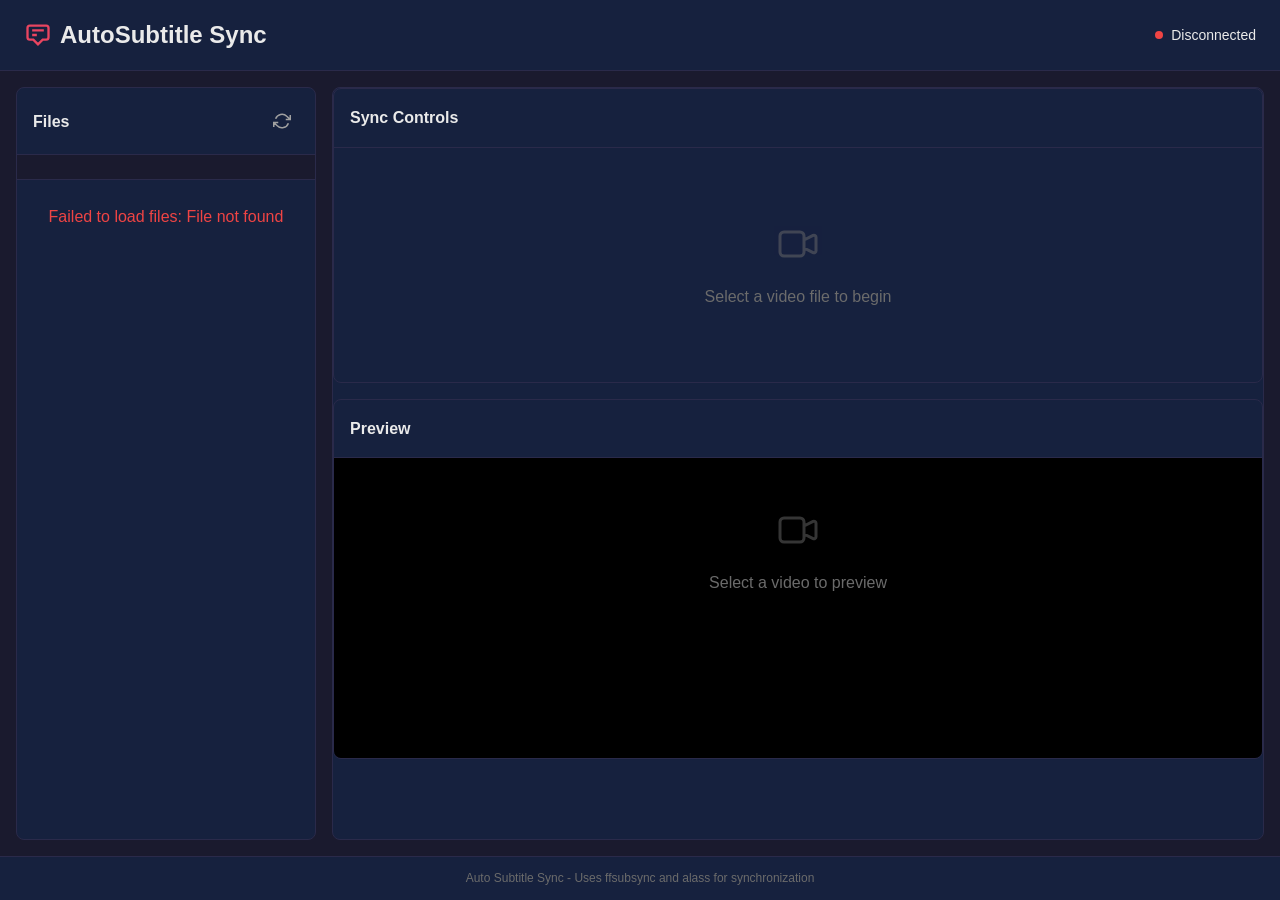
==== frontend/index.html @ ad7ef692 "First commit" ====
<!DOCTYPE html>
<html lang="en">
<head>
    <meta charset="UTF-8">
    <meta name="viewport" content="width=device-width, initial-scale=1.0">
    <title>Auto Subtitle Sync</title>
    <link rel="stylesheet" href="css/style.css">
</head>
<body>
    <header class="header">
        <div class="header-content">
            <h1 class="app-title">
                <svg class="icon" viewBox="0 0 24 24" fill="none" stroke="currentColor" stroke-width="2">
                    <path d="M7 8h10M7 12h4m1 8l-4-4H5a2 2 0 01-2-2V6a2 2 0 012-2h14a2 2 0 012 2v8a2 2 0 01-2 2h-3l-4 4z"/>
                </svg>
                AutoSubtitle Sync
            </h1>
            <div class="header-status">
                <span id="connection-status" class="status-indicator disconnected">
                    <span class="status-dot"></span>
                    <span class="status-text">Disconnected</span>
                </span>
            </div>
        </div>
    </header>

    <main class="main-content">
        <div class="panels-container">
            <aside class="panel file-browser-panel">
                <div class="panel-header">
                    <h2>Files</h2>
                    <button id="refresh-files" class="btn btn-icon" title="Refresh">
                        <svg viewBox="0 0 24 24" fill="none" stroke="currentColor" stroke-width="2">
                            <path d="M23 4v6h-6M1 20v-6h6M3.51 9a9 9 0 0114.85-3.36L23 10M1 14l4.64 4.36A9 9 0 0020.49 15"/>
                        </svg>
                    </button>
                </div>
                <div id="breadcrumb" class="breadcrumb"></div>
                <div id="file-browser" class="file-browser"></div>
            </aside>

            <section class="panel main-panel">
                <div class="panel-section">
                    <div class="panel-header">
                        <h2>Sync Controls</h2>
                    </div>
                    <div id="sync-controls" class="sync-controls">
                        <div id="no-selection" class="no-selection">
                            <svg viewBox="0 0 24 24" fill="none" stroke="currentColor" stroke-width="1.5">
                                <path d="M15 10l4.553-2.276A1 1 0 0121 8.618v6.764a1 1 0 01-1.447.894L15 14M5 18h8a2 2 0 002-2V8a2 2 0 00-2-2H5a2 2 0 00-2 2v8a2 2 0 002 2z"/>
                            </svg>
                            <p>Select a video file to begin</p>
                        </div>
                        <div id="selected-video" class="selected-video hidden">
                            <div class="video-info">
                                <span class="video-icon">
                                    <svg viewBox="0 0 24 24" fill="none" stroke="currentColor" stroke-width="2">
                                        <path d="M15 10l4.553-2.276A1 1 0 0121 8.618v6.764a1 1 0 01-1.447.894L15 14M5 18h8a2 2 0 002-2V8a2 2 0 00-2-2H5a2 2 0 00-2 2v8a2 2 0 002 2z"/>
                                    </svg>
                                </span>
                                <span id="video-name" class="video-name"></span>
                            </div>
                        </div>
                        
                        <div id="config-section" class="config-section hidden">
                            <div class="form-group">
                                <label for="subtitle-source">Subtitle Source</label>
                                <select id="subtitle-source" class="form-select">
                                    <option value="">Select subtitle...</option>
                                </select>
                            </div>

                            <div class="form-group">
                                <label for="sync-engine">Sync Engine</label>
                                <select id="sync-engine" class="form-select">
                                    <option value="ffsubsync">FFsubsync (Recommended)</option>
                                    <option value="alass">Alass (Alternative)</option>
                                    <option value="manual">Manual Offset</option>
                                </select>
                            </div>

                            <div id="audio-track-group" class="form-group">
                                <label for="audio-track">Audio Track</label>
                                <select id="audio-track" class="form-select">
                                    <option value="">Auto-detect</option>
                                </select>
                            </div>

                            <div id="manual-options" class="manual-options hidden">
                                <div class="form-row">
                                    <div class="form-group">
                                        <label for="manual-offset">Offset (ms)</label>
                                        <input type="number" id="manual-offset" class="form-input" value="0" step="100">
                                    </div>
                                    <div class="form-group">
                                        <label for="framerate-adjust">Framerate Adjust</label>
                                        <select id="framerate-adjust" class="form-select">
                                            <option value="none">None</option>
                                            <option value="23976-24000">23.976 → 24</option>
                                            <option value="24000-23976">24 → 23.976</option>
                                            <option value="25000-24000">25 → 24</option>
                                            <option value="24000-25000">24 → 25</option>
                                        </select>
                                    </div>
                                </div>
                            </div>

                            <div class="form-actions">
                                <button id="sync-btn" class="btn btn-primary">
                                    <svg viewBox="0 0 24 24" fill="none" stroke="currentColor" stroke-width="2">
                                        <path d="M4 4v5h.582m15.356 2A8.001 8.001 0 004.582 9m0 0H9m11 11v-5h-.581m0 0a8.003 8.003 0 01-15.357-2m15.357 2H15"/>
                                    </svg>
                                    Sync Subtitles
                                </button>
                            </div>
                        </div>

                        <div id="progress-section" class="progress-section hidden">
                            <div class="progress-bar-container">
                                <div id="progress-bar" class="progress-bar">
                                    <div id="progress-fill" class="progress-fill"></div>
                                </div>
                                <span id="progress-text" class="progress-text">0%</span>
                            </div>
                            <p id="progress-message" class="progress-message">Initializing...</p>
                            <button id="cancel-sync" class="btn btn-secondary">Cancel</button>
                        </div>

                        <div id="result-section" class="result-section hidden">
                            <div class="result-info">
                                <svg class="result-icon success" viewBox="0 0 24 24" fill="none" stroke="currentColor" stroke-width="2">
                                    <path d="M9 12l2 2 4-4m6 2a9 9 0 11-18 0 9 9 0 0118 0z"/>
                                </svg>
                                <p id="result-message">Sync completed successfully!</p>
                            </div>
                            <div class="result-actions">
                                <button id="preview-result-btn" class="btn btn-primary">
                                    <svg viewBox="0 0 24 24" fill="none" stroke="currentColor" stroke-width="2">
                                        <path d="M14.752 11.168l-3.197-2.132A1 1 0 0010 9.87v4.263a1 1 0 001.555.832l3.197-2.132a1 1 0 000-1.664z"/>
                                        <path d="M21 12a9 9 0 11-18 0 9 9 0 0118 0z"/>
                                    </svg>
                                    Preview
                                </button>
                                <button id="download-result-btn" class="btn btn-secondary">
                                    <svg viewBox="0 0 24 24" fill="none" stroke="currentColor" stroke-width="2">
                                        <path d="M4 16v1a3 3 0 003 3h10a3 3 0 003-3v-1m-4-4l-4 4m0 0l-4-4m4 4V4"/>
                                    </svg>
                                    Download
                                </button>
                            </div>
                        </div>
                    </div>
                </div>

                <div class="panel-section">
                    <div class="panel-header">
                        <h2>Preview</h2>
                        <div id="subtitle-toggle" class="subtitle-toggle hidden">
                            <button id="show-original" class="btn btn-sm btn-toggle active">Original</button>
                            <button id="show-synced" class="btn btn-sm btn-toggle">Synced</button>
                        </div>
                    </div>
                    <div id="preview-container" class="preview-container">
                        <div id="no-video" class="no-video">
                            <svg viewBox="0 0 24 24" fill="none" stroke="currentColor" stroke-width="1.5">
                                <path d="M15 10l4.553-2.276A1 1 0 0121 8.618v6.764a1 1 0 01-1.447.894L15 14M5 18h8a2 2 0 002-2V8a2 2 0 00-2-2H5a2 2 0 00-2 2v8a2 2 0 002 2z"/>
                            </svg>
                            <p>Select a video to preview</p>
                        </div>
                        <div id="video-player-wrapper" class="video-player-wrapper hidden">
                            <video id="video-player" class="video-player">
                                <track id="subtitle-track" kind="subtitles" srclang="en" label="Subtitles" default>
                            </video>
                            <div id="subtitle-overlay" class="subtitle-overlay"></div>
                            <div class="video-controls">
                                <button id="play-pause" class="btn btn-icon">
                                    <svg id="play-icon" viewBox="0 0 24 24" fill="none" stroke="currentColor" stroke-width="2">
                                        <path d="M14.752 11.168l-3.197-2.132A1 1 0 0010 9.87v4.263a1 1 0 001.555.832l3.197-2.132a1 1 0 000-1.664z"/>
                                    </svg>
                                    <svg id="pause-icon" class="hidden" viewBox="0 0 24 24" fill="none" stroke="currentColor" stroke-width="2">
                                        <path d="M10 9v6m4-6v6"/>
                                    </svg>
                                </button>
                                <div class="seek-bar-container">
                                    <input type="range" id="seek-bar" class="seek-bar" min="0" max="100" value="0">
                                    <span id="time-display" class="time-display">0:00 / 0:00</span>
                                </div>
                            </div>
                        </div>
                    </div>
                </div>
            </section>
        </div>
    </main>

    <footer class="footer">
        <p>Auto Subtitle Sync - Uses ffsubsync and alass for synchronization</p>
    </footer>

    <script type="module" src="js/app.js"></script>
</body>
</html>
---- frontend/css/style.css ----
:root {
    --bg-primary: #1a1a2e;
    --bg-secondary: #16213e;
    --bg-tertiary: #0f3460;
    --accent-primary: #e94560;
    --accent-secondary: #ff6b6b;
    --text-primary: #eaeaea;
    --text-secondary: #a0a0a0;
    --text-muted: #6b6b6b;
    --border-color: #2a2a4a;
    --success-color: #4ade80;
    --warning-color: #fbbf24;
    --error-color: #ef4444;
    --shadow: 0 4px 6px -1px rgba(0, 0, 0,0.3);
    --radius: 8px;
    --radius-sm: 4px;
    --transition: 0.2s ease;
}

* {
    margin: 0;
    padding: 0;
    box-sizing: border-box;
}

html, body {
    height: 100%;
}

body {
    font-family: -apple-system, BlinkMacSystemFont, 'Segoe UI', Roboto, Oxygen, Ubuntu, sans-serif;
    background: var(--bg-primary);
    color: var(--text-primary);
    line-height: 1.6;
    display: flex;
    flex-direction: column;
}

.header {
    background: var(--bg-secondary);
    border-bottom: 1px solid var(--border-color);
    padding: 1rem 1.5rem;
    flex-shrink: 0;
}

.header-content {
    display: flex;
    justify-content: space-between;
    align-items: center;
    max-width: 1800px;
    margin: 0 auto;
}

.app-title {
    font-size: 1.5rem;
    font-weight: 600;
    display: flex;
    align-items: center;
    gap: 0.5rem;
}

.app-title .icon {
    width: 28px;
    height: 28px;
    color: var(--accent-primary);
}

.status-indicator {
    display: flex;
    align-items: center;
    gap: 0.5rem;
    font-size: 0.875rem;
}

.status-dot {
    width: 8px;
    height: 8px;
    border-radius: 50%;
    background: var(--error-color);
}

.status-indicator.connected .status-dot {
    background: var(--success-color);
}

.status-indicator.connecting .status-dot {
    background: var(--warning-color);
    animation: pulse 1s infinite;
}

@keyframes pulse {
    0%, 100% { opacity: 1; }
    50% { opacity: 0.5; }
}

.main-content {
    flex: 1;
    overflow: hidden;
    padding: 1rem;
}

.panels-container {
    display: grid;
    grid-template-columns: 300px 1fr;
    gap: 1rem;
    height: 100%;
    max-width: 1800px;
    margin: 0 auto;
}

.panel {
    background: var(--bg-secondary);
    border-radius: var(--radius);
    border: 1px solid var(--border-color);
    overflow: hidden;
    display: flex;
    flex-direction: column;
}

.file-browser-panel {
    display: flex;
    flex-direction: column;
}

.panel-header {
    padding: 1rem;
    border-bottom: 1px solid var(--border-color);
    display: flex;
    justify-content: space-between;
    align-items: center;
    flex-shrink: 0;
}

.panel-header h2 {
    font-size: 1rem;
    font-weight: 600;
}

.breadcrumb {
    padding: 0.75rem 1rem;
    background: var(--bg-primary);
    border-bottom: 1px solid var(--border-color);
    font-size: 0.875rem;
    flex-shrink: 0;
    overflow-x: auto;
    white-space: nowrap;
}

.breadcrumb-item {
    color: var(--text-secondary);
    cursor: pointer;
    transition: color var(--transition);
}

.breadcrumb-item:hover {
    color: var(--accent-primary);
}

.breadcrumb-separator {
    color: var(--text-muted);
    margin: 0 0.5rem;
}

.file-browser {
    flex: 1;
    overflow-y: auto;
    padding: 0.5rem;
}

.file-item {
    display: flex;
    align-items: center;
    padding: 0.75rem;
    border-radius: var(--radius-sm);
    cursor: pointer;
    transition: background var(--transition);
    gap: 0.75rem;
}

.file-item:hover {
    background: var(--bg-tertiary);
}

.file-item.selected {
    background: var(--accent-primary);
    color: white;
}

.file-item .file-icon {
    width: 20px;
    height: 20px;
    flex-shrink: 0;
}

.file-item.video .file-icon {
    color: var(--accent-secondary);
}

.file-item.folder .file-icon {
    color: var(--warning-color);
}

.file-item.subtitle .file-icon {
    color: var(--success-color);
}

.file-item .file-name {
    flex: 1;
    overflow: hidden;
    text-overflow: ellipsis;
    white-space: nowrap;
    font-size: 0.875rem;
}

.file-item .file-meta {
    font-size: 0.75rem;
    color: var(--text-muted);
}

.file-item.selected .file-meta {
    color: rgba(255, 255, 255, 0.7);
}

.sub-file {
    margin-left: 1.5rem;
    font-size: 0.8rem;
}

.main-panel {
    display: flex;
    flex-direction: column;
    gap: 1rem;
}

.panel-section {
    background: var(--bg-secondary);
    border-radius: var(--radius);
    border: 1px solid var(--border-color);
    overflow: hidden;
}

.sync-controls {
    padding: 1.5rem;
}

.no-selection, .no-video {
    display: flex;
    flex-direction: column;
    align-items: center;
    justify-content: center;
    padding: 3rem;
    color: var(--text-muted);
    text-align: center;
}

.no-selection svg, .no-video svg {
    width: 48px;
    height: 48px;
    margin-bottom: 1rem;
    opacity: 0.5;
}

.selected-video {
    display: flex;
    align-items: center;
    gap: 1rem;
    padding: 1rem;
    background: var(--bg-tertiary);
    border-radius: var(--radius);
    margin-bottom: 1.5rem;
}

.video-info {
    display: flex;
    align-items: center;
    gap: 0.75rem;
}

.video-icon {
    color: var(--accent-primary);
}

.video-icon svg {
    width: 24px;
    height: 24px;
}

.video-name {
    font-weight: 500;
}

.config-section {
    display: flex;
    flex-direction: column;
    gap: 1.25rem;
}

.form-group {
    display: flex;
    flex-direction: column;
    gap: 0.5rem;
}

.form-group label {
    font-size: 0.875rem;
    color: var(--text-secondary);
}

.form-select, .form-input {
    background: var(--bg-primary);
    border: 1px solid var(--border-color);
    border-radius: var(--radius-sm);
    padding: 0.75rem;
    color: var(--text-primary);
    font-size: 0.875rem;
    transition: border-color var(--transition);
}

.form-select:focus, .form-input:focus {
    outline: none;
    border-color: var(--accent-primary);
}

.form-row {
    display: grid;
    grid-template-columns: 1fr 1fr;
    gap: 1rem;
}

.form-actions {
    margin-top: 1rem;
}

.btn {
    display: inline-flex;
    align-items: center;
    justify-content: center;
    gap: 0.5rem;
    padding: 0.75rem 1.5rem;
    border: none;
    border-radius: var(--radius-sm);
    font-size: 0.875rem;
    font-weight: 500;
    cursor: pointer;
    transition: all var(--transition);
}

.btn svg {
    width: 18px;
    height: 18px;
}

.btn-primary {
    background: var(--accent-primary);
    color: white;
}

.btn-primary:hover {
    background: var(--accent-secondary);
}

.btn-secondary {
    background: var(--bg-tertiary);
    color: var(--text-primary);
}

.btn-secondary:hover {
    background: var(--border-color);
}

.btn-icon {
    padding: 0.5rem;
    background: transparent;
    color: var(--text-secondary);
}

.btn-icon:hover {
    color: var(--text-primary);
    background: var(--bg-tertiary);
}

.btn-sm {
    padding: 0.5rem 1rem;
    font-size: 0.75rem;
}

.btn-toggle {
    background: transparent;
    border: 1px solid var(--border-color);
    color: var(--text-secondary);
}

.btn-toggle.active {
    background: var(--accent-primary);
    border-color: var(--accent-primary);
    color: white;
}

.progress-section {
    text-align: center;
}

.progress-bar-container {
    display: flex;
    align-items: center;
    gap: 1rem;
    margin-bottom: 1rem;
}

.progress-bar {
    flex: 1;
    height: 8px;
    background: var(--bg-primary);
    border-radius: var(--radius-sm);
    overflow: hidden;
}

.progress-fill {
    height: 100%;
    background: var(--accent-primary);
    width: 0%;
    transition: width 0.3s ease;
}

.progress-text {
    font-size: 0.875rem;
    font-weight: 500;
    min-width: 3rem;
}

.progress-message {
    color: var(--text-secondary);
    font-size: 0.875rem;
    margin-bottom: 1rem;
}

.result-section {
    text-align: center;
}

.result-info {
    display: flex;
    align-items: center;
    justify-content: center;
    gap: 0.75rem;
    margin-bottom: 1rem;
}

.result-icon {
    width: 32px;
    height: 32px;
}

.result-icon.success {
    color: var(--success-color);
}

.result-message {
    color: var(--text-secondary);
}

.result-actions {
    display: flex;
    gap: 1rem;
    justify-content: center;
}

.preview-container {
    position: relative;
    background: #000;
    min-height: 300px;
    max-height: 400px;
}

.video-player-wrapper {
    position: relative;
    width: 100%;
}

.video-player {
    width: 100%;
    height: auto;
    max-height: 350px;
    background: #000;
}

.subtitle-overlay {
    position: absolute;
    bottom: 60px;
    left: 0;
    right: 0;
    text-align: center;
    padding: 0.5rem 1rem;
    pointer-events: none;
}

.subtitle-overlay .subtitle-text {
    display: inline-block;
    background: rgba(0, 0, 0, 0.8);
    color: white;
    padding: 0.5rem 1rem;
    border-radius: var(--radius-sm);
    font-size: 1rem;
    max-width: 80%;
}

.video-controls {
    display: flex;
    align-items: center;
    gap: 1rem;
    padding: 0.75rem 1rem;
    background: var(--bg-secondary);
    border-top: 1px solid var(--border-color);
}

.seek-bar-container {
    flex: 1;
    display: flex;
    align-items: center;
    gap: 1rem;
}

.seek-bar {
    flex: 1;
    height: 4px;
    -webkit-appearance: none;
    background: var(--bg-primary);
    border-radius: var(--radius-sm);
    cursor: pointer;
}

.seek-bar::-webkit-slider-thumb {
    -webkit-appearance: none;
    width: 12px;
    height: 12px;
    background: var(--accent-primary);
    border-radius: 50%;
    cursor: pointer;
}

.time-display {
    font-size: 0.75rem;
    color: var(--text-secondary);
    min-width: 80px;
    text-align: right;
}

.subtitle-toggle {
    display: flex;
    gap: 0.5rem;
}

.hidden {
    display: none !important;
}

.footer {
    background: var(--bg-secondary);
    border-top: 1px solid var(--border-color);
    padding: 0.75rem 1.5rem;
    text-align: center;
    color: var(--text-muted);
    font-size: 0.75rem;
    flex-shrink: 0;
}

.loading {
    display: flex;
    align-items: center;
    justify-content: center;
    padding: 2rem;
}

.spinner {
    width: 24px;
    height: 24px;
    border: 2px solid var(--border-color);
    border-top-color: var(--accent-primary);
    border-radius: 50%;
    animation: spin 0.8s linear infinite;
}

@keyframes spin {
    to { transform: rotate(360deg); }
}

.error-message {
    color: var(--error-color);
    text-align: center;
    padding: 1rem;
}

@media (max-width: 1024px) {
    .panels-container {
        grid-template-columns: 1fr;
        grid-template-rows: minmax(200px, 300px) 1fr;
    }
    
    .file-browser-panel {
        max-height: 300px;
    }
}

@media (max-width: 640px) {
    .header {
        padding: 0.75rem 1rem;
    }
    
    .app-title {
        font-size: 1.25rem;
    }
    
    .main-content {
        padding: 0.5rem;
    }
    
    .panels-container {
        gap: 0.5rem;
    }
    
    .panel-header {
        padding: 0.75rem;
    }
    
    .sync-controls {
        padding: 1rem;
    }
    
    .form-row {
        grid-template-columns: 1fr;
    }
    
    .result-actions {
        flex-direction: column;
    }
    
    .subtitle-toggle {
        flex-wrap: wrap;
    }
}

::-webkit-scrollbar {
    width: 8px;
    height: 8px;
}

::-webkit-scrollbar-track {
    background: var(--bg-primary);
}

::-webkit-scrollbar-thumb {
    background: var(--border-color);
    border-radius: var(--radius-sm);
}

::-webkit-scrollbar-thumb:hover {
    background: var(--text-muted);
}
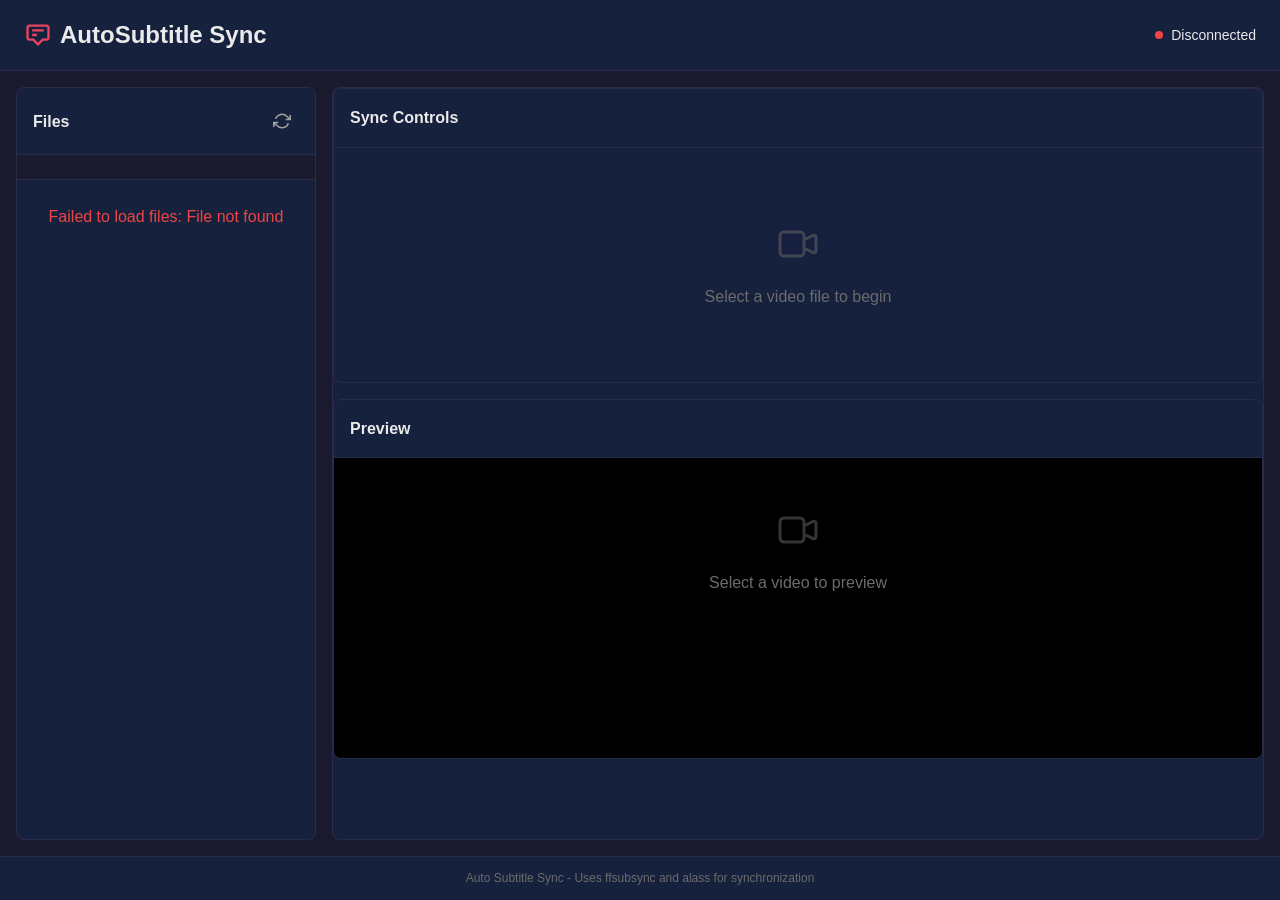
==== commit 461b5518: "Fix subtitle source and add subtitle upload" ====
--- a/frontend/index.html
+++ b/frontend/index.html
@@ -68,6 +68,19 @@
                                 <select id="subtitle-source" class="form-select">
                                     <option value="">Select subtitle...</option>
                                 </select>
+                                <div class="subtitle-upload-section">
+                                    <span class="upload-divider">or</span>
+                                    <input type="file" id="subtitle-upload" accept=".srt,.ass,.ssa,.vtt,.sub" class="hidden">
+                                    <button id="upload-subtitle-btn" class="btn btn-secondary btn-sm">
+                                        <svg viewBox="0 0 24 24" fill="none" stroke="currentColor" stroke-width="2">
+                                            <path d="M21 15v4a2 2 0 0 1-2 2H5a2 2 0 0 1-2-2v-4"/>
+                                            <polyline points="17 8 12 3 7 8"/>
+                                            <line x1="12" y1="3" x2="12" y2="15"/>
+                                        </svg>
+                                        Upload Subtitle
+                                    </button>
+                                    <span id="uploaded-subtitle-name" class="uploaded-file-name"></span>
+                                </div>
                             </div>
 
                             <div class="form-group">
--- a/frontend/css/style.css
+++ b/frontend/css/style.css
@@ -108,6 +108,22 @@
     margin: 0 auto;
 }
 
+@media (max-width: 900px) {
+    .panels-container {
+        grid-template-columns: 1fr;
+        grid-template-rows: minmax(200px, 35%) 1fr;
+        overflow-y: auto;
+    }
+    
+    .file-browser-panel {
+        min-height: 200px;
+    }
+    
+    .main-panel {
+        min-height: 500px;
+    }
+}
+
 .panel {
     background: var(--bg-secondary);
     border-radius: var(--radius);
@@ -241,6 +257,7 @@
 
 .sync-controls {
     padding: 1.5rem;
+    overflow-x: auto;
 }
 
 .no-selection, .no-video {
@@ -293,6 +310,7 @@
     display: flex;
     flex-direction: column;
     gap: 1.25rem;
+    overflow-x: auto;
 }
 
 .form-group {
@@ -327,6 +345,12 @@
     gap: 1rem;
 }
 
+@media (max-width: 600px) {
+    .form-row {
+        grid-template-columns: 1fr;
+    }
+}
+
 .form-actions {
     margin-top: 1rem;
 }
@@ -394,6 +418,24 @@
     background: var(--accent-primary);
     border-color: var(--accent-primary);
     color: white;
+}
+
+.subtitle-upload-section {
+    display: flex;
+    align-items: center;
+    gap: 0.75rem;
+    margin-top: 0.5rem;
+    flex-wrap: wrap;
+}
+
+.upload-divider {
+    color: var(--text-muted);
+    font-size: 0.875rem;
+}
+
+.uploaded-file-name {
+    font-size: 0.75rem;
+    color: var(--success-color);
 }
 
 .progress-section {
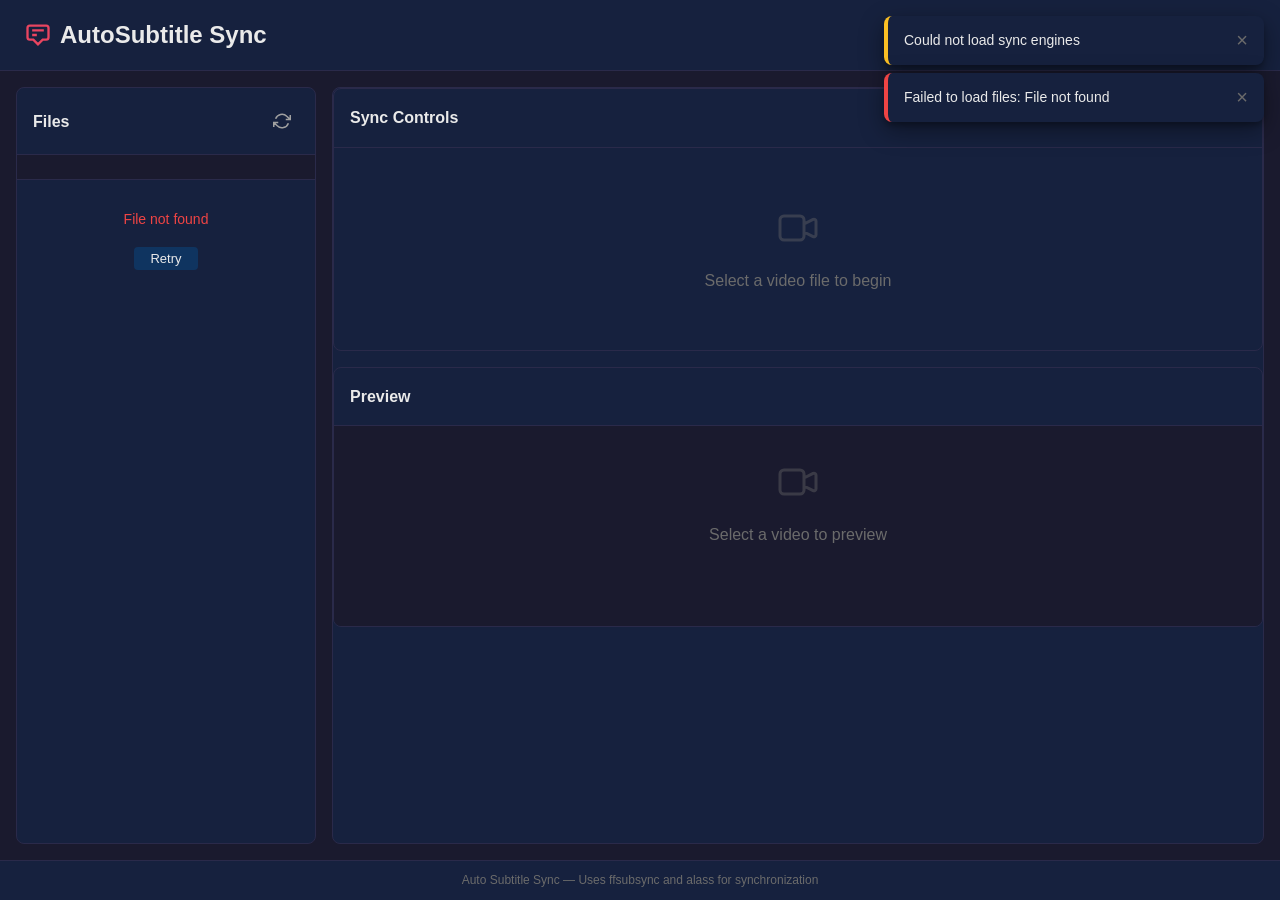
==== commit d96de471: "Allow overwrite of sub file on frontend. Reduce duplicate synced sub files" ====
--- a/frontend/index.html
+++ b/frontend/index.html
@@ -10,14 +10,14 @@
     <header class="header">
         <div class="header-content">
             <h1 class="app-title">
-                <svg class="icon" viewBox="0 0 24 24" fill="none" stroke="currentColor" stroke-width="2">
+                <svg class="icon" viewBox="0 0 24 24" fill="none" stroke="currentColor" stroke-width="2" aria-hidden="true">
                     <path d="M7 8h10M7 12h4m1 8l-4-4H5a2 2 0 01-2-2V6a2 2 0 012-2h14a2 2 0 012 2v8a2 2 0 01-2 2h-3l-4 4z"/>
                 </svg>
                 AutoSubtitle Sync
             </h1>
             <div class="header-status">
                 <span id="connection-status" class="status-indicator disconnected">
-                    <span class="status-dot"></span>
+                    <span class="status-dot" aria-hidden="true"></span>
                     <span class="status-text">Disconnected</span>
                 </span>
             </div>
@@ -29,14 +29,14 @@
             <aside class="panel file-browser-panel">
                 <div class="panel-header">
                     <h2>Files</h2>
-                    <button id="refresh-files" class="btn btn-icon" title="Refresh">
-                        <svg viewBox="0 0 24 24" fill="none" stroke="currentColor" stroke-width="2">
+                    <button id="refresh-files" class="btn btn-icon" aria-label="Refresh file list">
+                        <svg viewBox="0 0 24 24" fill="none" stroke="currentColor" stroke-width="2" aria-hidden="true">
                             <path d="M23 4v6h-6M1 20v-6h6M3.51 9a9 9 0 0114.85-3.36L23 10M1 14l4.64 4.36A9 9 0 0020.49 15"/>
                         </svg>
                     </button>
                 </div>
-                <div id="breadcrumb" class="breadcrumb"></div>
-                <div id="file-browser" class="file-browser"></div>
+                <nav id="breadcrumb" class="breadcrumb" aria-label="File path"></nav>
+                <div id="file-browser" class="file-browser" role="listbox" aria-label="File list"></div>
             </aside>
 
             <section class="panel main-panel">
@@ -45,15 +45,19 @@
                         <h2>Sync Controls</h2>
                     </div>
                     <div id="sync-controls" class="sync-controls">
+
+                        <!-- No selection state -->
                         <div id="no-selection" class="no-selection">
-                            <svg viewBox="0 0 24 24" fill="none" stroke="currentColor" stroke-width="1.5">
+                            <svg viewBox="0 0 24 24" fill="none" stroke="currentColor" stroke-width="1.5" aria-hidden="true">
                                 <path d="M15 10l4.553-2.276A1 1 0 0121 8.618v6.764a1 1 0 01-1.447.894L15 14M5 18h8a2 2 0 002-2V8a2 2 0 00-2-2H5a2 2 0 00-2 2v8a2 2 0 002 2z"/>
                             </svg>
                             <p>Select a video file to begin</p>
                         </div>
+
+                        <!-- Selected video display -->
                         <div id="selected-video" class="selected-video hidden">
                             <div class="video-info">
-                                <span class="video-icon">
+                                <span class="video-icon" aria-hidden="true">
                                     <svg viewBox="0 0 24 24" fill="none" stroke="currentColor" stroke-width="2">
                                         <path d="M15 10l4.553-2.276A1 1 0 0121 8.618v6.764a1 1 0 01-1.447.894L15 14M5 18h8a2 2 0 002-2V8a2 2 0 00-2-2H5a2 2 0 00-2 2v8a2 2 0 002 2z"/>
                                     </svg>
@@ -61,7 +65,8 @@
                                 <span id="video-name" class="video-name"></span>
                             </div>
                         </div>
-                        
+
+                        <!-- Config form -->
                         <div id="config-section" class="config-section hidden">
                             <div class="form-group">
                                 <label for="subtitle-source">Subtitle Source</label>
@@ -69,17 +74,17 @@
                                     <option value="">Select subtitle...</option>
                                 </select>
                                 <div class="subtitle-upload-section">
-                                    <span class="upload-divider">or</span>
-                                    <input type="file" id="subtitle-upload" accept=".srt,.ass,.ssa,.vtt,.sub" class="hidden">
-                                    <button id="upload-subtitle-btn" class="btn btn-secondary btn-sm">
-                                        <svg viewBox="0 0 24 24" fill="none" stroke="currentColor" stroke-width="2">
+                                    <span class="upload-divider" aria-hidden="true">or</span>
+                                    <input type="file" id="subtitle-upload" accept=".srt,.ass,.ssa" class="sr-only" aria-label="Upload subtitle file">
+                                    <button id="upload-subtitle-btn" class="btn btn-secondary btn-sm" aria-label="Upload subtitle file">
+                                        <svg viewBox="0 0 24 24" fill="none" stroke="currentColor" stroke-width="2" aria-hidden="true">
                                             <path d="M21 15v4a2 2 0 0 1-2 2H5a2 2 0 0 1-2-2v-4"/>
                                             <polyline points="17 8 12 3 7 8"/>
                                             <line x1="12" y1="3" x2="12" y2="15"/>
                                         </svg>
-                                        Upload Subtitle
+                                        <span>Upload Subtitle</span>
+                                        <span class="sr-only btn-busy-label"> (uploading)</span>
                                     </button>
-                                    <span id="uploaded-subtitle-name" class="uploaded-file-name"></span>
                                 </div>
                             </div>
 
@@ -103,7 +108,8 @@
                                 <div class="form-row">
                                     <div class="form-group">
                                         <label for="manual-offset">Offset (ms)</label>
-                                        <input type="number" id="manual-offset" class="form-input" value="0" step="100">
+                                        <input type="number" id="manual-offset" class="form-input" value="0" step="100" aria-describedby="manual-offset-hint">
+                                        <span id="manual-offset-hint" class="form-hint sr-only">Positive shifts subtitles later, negative shifts earlier</span>
                                     </div>
                                     <div class="form-group">
                                         <label for="framerate-adjust">Framerate Adjust</label>
@@ -120,7 +126,7 @@
 
                             <div class="form-actions">
                                 <button id="sync-btn" class="btn btn-primary">
-                                    <svg viewBox="0 0 24 24" fill="none" stroke="currentColor" stroke-width="2">
+                                    <svg viewBox="0 0 24 24" fill="none" stroke="currentColor" stroke-width="2" aria-hidden="true">
                                         <path d="M4 4v5h.582m15.356 2A8.001 8.001 0 004.582 9m0 0H9m11 11v-5h-.581m0 0a8.003 8.003 0 01-15.357-2m15.357 2H15"/>
                                     </svg>
                                     Sync Subtitles
@@ -128,75 +134,94 @@
                             </div>
                         </div>
 
-                        <div id="progress-section" class="progress-section hidden">
+                        <!-- Progress section -->
+                        <div id="progress-section" class="progress-section hidden" aria-live="polite" role="status" aria-valuemin="0" aria-valuemax="100" aria-valuenow="0">
                             <div class="progress-bar-container">
-                                <div id="progress-bar" class="progress-bar">
+                                <div class="progress-bar" role="progressbar">
                                     <div id="progress-fill" class="progress-fill"></div>
                                 </div>
-                                <span id="progress-text" class="progress-text">0%</span>
+                                <span id="progress-text" class="progress-text" aria-hidden="true">0%</span>
                             </div>
                             <p id="progress-message" class="progress-message">Initializing...</p>
                             <button id="cancel-sync" class="btn btn-secondary">Cancel</button>
                         </div>
 
+                        <!-- Result section -->
                         <div id="result-section" class="result-section hidden">
                             <div class="result-info">
-                                <svg class="result-icon success" viewBox="0 0 24 24" fill="none" stroke="currentColor" stroke-width="2">
+                                <svg class="result-icon" viewBox="0 0 24 24" fill="none" stroke="currentColor" stroke-width="2" aria-hidden="true">
                                     <path d="M9 12l2 2 4-4m6 2a9 9 0 11-18 0 9 9 0 0118 0z"/>
                                 </svg>
                                 <p id="result-message">Sync completed successfully!</p>
                             </div>
                             <div class="result-actions">
                                 <button id="preview-result-btn" class="btn btn-primary">
-                                    <svg viewBox="0 0 24 24" fill="none" stroke="currentColor" stroke-width="2">
+                                    <svg viewBox="0 0 24 24" fill="none" stroke="currentColor" stroke-width="2" aria-hidden="true">
                                         <path d="M14.752 11.168l-3.197-2.132A1 1 0 0010 9.87v4.263a1 1 0 001.555.832l3.197-2.132a1 1 0 000-1.664z"/>
                                         <path d="M21 12a9 9 0 11-18 0 9 9 0 0118 0z"/>
                                     </svg>
                                     Preview
                                 </button>
                                 <button id="download-result-btn" class="btn btn-secondary">
-                                    <svg viewBox="0 0 24 24" fill="none" stroke="currentColor" stroke-width="2">
+                                    <svg viewBox="0 0 24 24" fill="none" stroke="currentColor" stroke-width="2" aria-hidden="true">
                                         <path d="M4 16v1a3 3 0 003 3h10a3 3 0 003-3v-1m-4-4l-4 4m0 0l-4-4m4 4V4"/>
                                     </svg>
                                     Download
                                 </button>
-                            </div>
-                        </div>
+                                <div class="save-section">
+                                    <button id="save-result-btn" class="btn btn-secondary">
+                                        <svg viewBox="0 0 24 24" fill="none" stroke="currentColor" stroke-width="2" aria-hidden="true">
+                                            <path d="M8 7H5a2 2 0 00-2 2v9a2 2 0 002 2h14a2 2 0 002-2V9a2 2 0 00-2-2h-3m-1 4l-3 3m0 0l-3-3m3 3V4"/>
+                                        </svg>
+                                        Save to Folder
+                                    </button>
+                                    <label class="checkbox-label overwrite-toggle">
+                                        <input type="checkbox" id="overwrite-toggle" aria-label="Overwrite original subtitle">
+                                        <span>Overwrite original subtitle</span>
+                                    </label>
+                                </div>
+                                <button id="new-sync-btn" class="btn btn-secondary">
+                                    <svg viewBox="0 0 24 24" fill="none" stroke="currentColor" stroke-width="2" aria-hidden="true">
+                                        <path d="M4 4v5h.582m15.356 2A8.001 8.001 0 004.582 9m0 0H9m11 11v-5h-.581m0 0a8.003 8.003 0 01-15.357-2m15.357 2H15"/>
+                                    </svg>
+                                    New Sync
+                                </button>
+                            </div>
+                        </div>
+
                     </div>
                 </div>
 
                 <div class="panel-section">
                     <div class="panel-header">
                         <h2>Preview</h2>
-                        <div id="subtitle-toggle" class="subtitle-toggle hidden">
+                        <div id="subtitle-toggle" class="subtitle-toggle hidden" role="group" aria-label="Subtitle display">
                             <button id="show-original" class="btn btn-sm btn-toggle active">Original</button>
                             <button id="show-synced" class="btn btn-sm btn-toggle">Synced</button>
                         </div>
                     </div>
                     <div id="preview-container" class="preview-container">
                         <div id="no-video" class="no-video">
-                            <svg viewBox="0 0 24 24" fill="none" stroke="currentColor" stroke-width="1.5">
+                            <svg viewBox="0 0 24 24" fill="none" stroke="currentColor" stroke-width="1.5" aria-hidden="true">
                                 <path d="M15 10l4.553-2.276A1 1 0 0121 8.618v6.764a1 1 0 01-1.447.894L15 14M5 18h8a2 2 0 002-2V8a2 2 0 00-2-2H5a2 2 0 00-2 2v8a2 2 0 002 2z"/>
                             </svg>
                             <p>Select a video to preview</p>
                         </div>
                         <div id="video-player-wrapper" class="video-player-wrapper hidden">
-                            <video id="video-player" class="video-player">
-                                <track id="subtitle-track" kind="subtitles" srclang="en" label="Subtitles" default>
-                            </video>
-                            <div id="subtitle-overlay" class="subtitle-overlay"></div>
+                            <video id="video-player" class="video-player" aria-label="Video preview"></video>
+                            <div id="subtitle-overlay" class="subtitle-overlay hidden" aria-hidden="true"></div>
                             <div class="video-controls">
-                                <button id="play-pause" class="btn btn-icon">
-                                    <svg id="play-icon" viewBox="0 0 24 24" fill="none" stroke="currentColor" stroke-width="2">
+                                <button id="play-pause" class="btn btn-icon" aria-label="Play">
+                                    <svg id="play-icon" viewBox="0 0 24 24" fill="none" stroke="currentColor" stroke-width="2" aria-hidden="true">
                                         <path d="M14.752 11.168l-3.197-2.132A1 1 0 0010 9.87v4.263a1 1 0 001.555.832l3.197-2.132a1 1 0 000-1.664z"/>
                                     </svg>
-                                    <svg id="pause-icon" class="hidden" viewBox="0 0 24 24" fill="none" stroke="currentColor" stroke-width="2">
+                                    <svg id="pause-icon" class="hidden" viewBox="0 0 24 24" fill="none" stroke="currentColor" stroke-width="2" aria-hidden="true">
                                         <path d="M10 9v6m4-6v6"/>
                                     </svg>
                                 </button>
                                 <div class="seek-bar-container">
-                                    <input type="range" id="seek-bar" class="seek-bar" min="0" max="100" value="0">
-                                    <span id="time-display" class="time-display">0:00 / 0:00</span>
+                                    <input type="range" id="seek-bar" class="seek-bar" min="0" max="100" value="0" aria-label="Seek">
+                                    <span id="time-display" class="time-display" aria-live="off">0:00 / 0:00</span>
                                 </div>
                             </div>
                         </div>
@@ -207,9 +232,11 @@
     </main>
 
     <footer class="footer">
-        <p>Auto Subtitle Sync - Uses ffsubsync and alass for synchronization</p>
+        <p>Auto Subtitle Sync — Uses ffsubsync and alass for synchronization</p>
     </footer>
+
+    <div id="toast-container" class="toast-container" aria-live="assertive" aria-atomic="true"></div>
 
     <script type="module" src="js/app.js"></script>
 </body>
-</html>+</html>
--- a/frontend/css/style.css
+++ b/frontend/css/style.css
@@ -1,23 +1,38 @@
+/* ============================================================
+   Variables
+   ============================================================ */
 :root {
-    --bg-primary: #1a1a2e;
-    --bg-secondary: #16213e;
-    --bg-tertiary: #0f3460;
-    --accent-primary: #e94560;
-    --accent-secondary: #ff6b6b;
-    --text-primary: #eaeaea;
-    --text-secondary: #a0a0a0;
-    --text-muted: #6b6b6b;
-    --border-color: #2a2a4a;
-    --success-color: #4ade80;
-    --warning-color: #fbbf24;
-    --error-color: #ef4444;
-    --shadow: 0 4px 6px -1px rgba(0, 0, 0,0.3);
-    --radius: 8px;
-    --radius-sm: 4px;
-    --transition: 0.2s ease;
-}
-
-* {
+    --bg-primary:      #1a1a2e;
+    --bg-secondary:    #16213e;
+    --bg-tertiary:     #0f3460;
+    --accent-primary:  #e94560;
+    --accent-secondary:#ff6b6b;
+    --text-primary:    #eaeaea;
+    --text-secondary:  #a0a0a0;
+    --text-muted:      #6b6b6b;
+    --border-color:    #2a2a4a;
+    --success-color:   #4ade80;
+    --warning-color:   #fbbf24;
+    --error-color:     #ef4444;
+    --info-color:      #60a5fa;
+    --shadow:          0 4px 6px -1px rgba(0, 0, 0, 0.3);
+    --radius:          8px;
+    --radius-sm:       4px;
+    --transition:      0.2s ease;
+    --focus-ring:      2px solid var(--accent-primary);
+    --focus-offset:    2px;
+    --space-xs:        0.25rem;
+    --space-sm:        0.5rem;
+    --space-md:        1rem;
+    --space-lg:        1.5rem;
+    --space-xl:        2rem;
+    --sidebar-width:   300px;
+}
+
+/* ============================================================
+   Base Reset
+   ============================================================ */
+*, *::before, *::after {
     margin: 0;
     padding: 0;
     box-sizing: border-box;
@@ -34,12 +49,45 @@
     line-height: 1.6;
     display: flex;
     flex-direction: column;
-}
-
+    /* Firefox scrollbar */
+    scrollbar-color: var(--border-color) var(--bg-primary);
+    scrollbar-width: thin;
+}
+
+/* ============================================================
+   Accessibility
+   ============================================================ */
+.sr-only {
+    position: absolute;
+    width: 1px;
+    height: 1px;
+    padding: 0;
+    margin: -1px;
+    overflow: hidden;
+    clip: rect(0, 0, 0, 0);
+    white-space: nowrap;
+    border: 0;
+}
+
+*:focus-visible {
+    outline: var(--focus-ring);
+    outline-offset: var(--focus-offset);
+}
+
+/* ============================================================
+   Utilities
+   ============================================================ */
+.hidden {
+    display: none !important;
+}
+
+/* ============================================================
+   Header
+   ============================================================ */
 .header {
     background: var(--bg-secondary);
     border-bottom: 1px solid var(--border-color);
-    padding: 1rem 1.5rem;
+    padding: var(--space-md) var(--space-lg);
     flex-shrink: 0;
 }
 
@@ -56,7 +104,7 @@
     font-weight: 600;
     display: flex;
     align-items: center;
-    gap: 0.5rem;
+    gap: var(--space-sm);
 }
 
 .app-title .icon {
@@ -65,10 +113,13 @@
     color: var(--accent-primary);
 }
 
+/* ============================================================
+   Connection Status
+   ============================================================ */
 .status-indicator {
     display: flex;
     align-items: center;
-    gap: 0.5rem;
+    gap: var(--space-sm);
     font-size: 0.875rem;
 }
 
@@ -77,51 +128,40 @@
     height: 8px;
     border-radius: 50%;
     background: var(--error-color);
+    transition: background var(--transition);
 }
 
 .status-indicator.connected .status-dot {
     background: var(--success-color);
 }
 
-.status-indicator.connecting .status-dot {
+.status-indicator.syncing .status-dot {
     background: var(--warning-color);
-    animation: pulse 1s infinite;
+    animation: pulse 1s ease-in-out infinite;
 }
 
 @keyframes pulse {
     0%, 100% { opacity: 1; }
-    50% { opacity: 0.5; }
-}
-
+    50% { opacity: 0.4; }
+}
+
+/* ============================================================
+   Layout
+   ============================================================ */
 .main-content {
     flex: 1;
+    min-height: 0;
     overflow: hidden;
-    padding: 1rem;
+    padding: var(--space-md);
 }
 
 .panels-container {
     display: grid;
-    grid-template-columns: 300px 1fr;
-    gap: 1rem;
+    grid-template-columns: var(--sidebar-width) 1fr;
+    gap: var(--space-md);
     height: 100%;
     max-width: 1800px;
     margin: 0 auto;
-}
-
-@media (max-width: 900px) {
-    .panels-container {
-        grid-template-columns: 1fr;
-        grid-template-rows: minmax(200px, 35%) 1fr;
-        overflow-y: auto;
-    }
-    
-    .file-browser-panel {
-        min-height: 200px;
-    }
-    
-    .main-panel {
-        min-height: 500px;
-    }
 }
 
 .panel {
@@ -133,119 +173,12 @@
     flex-direction: column;
 }
 
-.file-browser-panel {
-    display: flex;
-    flex-direction: column;
-}
-
-.panel-header {
-    padding: 1rem;
-    border-bottom: 1px solid var(--border-color);
-    display: flex;
-    justify-content: space-between;
-    align-items: center;
-    flex-shrink: 0;
-}
-
-.panel-header h2 {
-    font-size: 1rem;
-    font-weight: 600;
-}
-
-.breadcrumb {
-    padding: 0.75rem 1rem;
-    background: var(--bg-primary);
-    border-bottom: 1px solid var(--border-color);
-    font-size: 0.875rem;
-    flex-shrink: 0;
-    overflow-x: auto;
-    white-space: nowrap;
-}
-
-.breadcrumb-item {
-    color: var(--text-secondary);
-    cursor: pointer;
-    transition: color var(--transition);
-}
-
-.breadcrumb-item:hover {
-    color: var(--accent-primary);
-}
-
-.breadcrumb-separator {
-    color: var(--text-muted);
-    margin: 0 0.5rem;
-}
-
-.file-browser {
-    flex: 1;
+.main-panel {
+    display: flex;
+    flex-direction: column;
+    gap: var(--space-md);
     overflow-y: auto;
-    padding: 0.5rem;
-}
-
-.file-item {
-    display: flex;
-    align-items: center;
-    padding: 0.75rem;
-    border-radius: var(--radius-sm);
-    cursor: pointer;
-    transition: background var(--transition);
-    gap: 0.75rem;
-}
-
-.file-item:hover {
-    background: var(--bg-tertiary);
-}
-
-.file-item.selected {
-    background: var(--accent-primary);
-    color: white;
-}
-
-.file-item .file-icon {
-    width: 20px;
-    height: 20px;
-    flex-shrink: 0;
-}
-
-.file-item.video .file-icon {
-    color: var(--accent-secondary);
-}
-
-.file-item.folder .file-icon {
-    color: var(--warning-color);
-}
-
-.file-item.subtitle .file-icon {
-    color: var(--success-color);
-}
-
-.file-item .file-name {
-    flex: 1;
-    overflow: hidden;
-    text-overflow: ellipsis;
-    white-space: nowrap;
-    font-size: 0.875rem;
-}
-
-.file-item .file-meta {
-    font-size: 0.75rem;
-    color: var(--text-muted);
-}
-
-.file-item.selected .file-meta {
-    color: rgba(255, 255, 255, 0.7);
-}
-
-.sub-file {
-    margin-left: 1.5rem;
-    font-size: 0.8rem;
-}
-
-.main-panel {
-    display: flex;
-    flex-direction: column;
-    gap: 1rem;
+    min-height: 0;
 }
 
 .panel-section {
@@ -253,48 +186,196 @@
     border-radius: var(--radius);
     border: 1px solid var(--border-color);
     overflow: hidden;
-}
-
+    flex-shrink: 0;
+}
+
+.panel-header {
+    padding: var(--space-md);
+    border-bottom: 1px solid var(--border-color);
+    display: flex;
+    justify-content: space-between;
+    align-items: center;
+    flex-shrink: 0;
+}
+
+.panel-header h2 {
+    font-size: 1rem;
+    font-weight: 600;
+}
+
+/* ============================================================
+   File Browser
+   ============================================================ */
+.file-browser-panel {
+    overflow: hidden;
+}
+
+.breadcrumb {
+    padding: 0.75rem var(--space-md);
+    background: var(--bg-primary);
+    border-bottom: 1px solid var(--border-color);
+    font-size: 0.875rem;
+    flex-shrink: 0;
+    overflow-x: auto;
+    white-space: nowrap;
+    display: flex;
+    align-items: center;
+    gap: 0;
+    /* Firefox scrollbar */
+    scrollbar-color: var(--border-color) var(--bg-primary);
+    scrollbar-width: thin;
+}
+
+.breadcrumb-item {
+    background: none;
+    border: none;
+    color: var(--text-secondary);
+    cursor: pointer;
+    font-size: 0.875rem;
+    padding: 0;
+    transition: color var(--transition);
+}
+
+.breadcrumb-item:hover {
+    color: var(--accent-primary);
+}
+
+.breadcrumb-separator {
+    color: var(--text-muted);
+    margin: 0 0.375rem;
+    user-select: none;
+}
+
+.file-browser {
+    flex: 1;
+    min-height: 0;
+    overflow-y: auto;
+    padding: var(--space-xs);
+    /* Firefox scrollbar */
+    scrollbar-color: var(--border-color) var(--bg-secondary);
+    scrollbar-width: thin;
+}
+
+.file-item {
+    display: flex;
+    align-items: center;
+    padding: 0.6rem 0.75rem;
+    border-radius: var(--radius-sm);
+    cursor: pointer;
+    transition: background var(--transition);
+    gap: 0.625rem;
+    user-select: none;
+}
+
+.file-item:hover {
+    background: var(--bg-tertiary);
+}
+
+.file-item:focus-visible {
+    outline: var(--focus-ring);
+    outline-offset: -2px;
+}
+
+.file-item.selected {
+    background: var(--accent-primary);
+    color: white;
+}
+
+.file-item.selected .file-meta {
+    color: rgba(255, 255, 255, 0.7);
+}
+
+.file-icon {
+    width: 20px;
+    height: 20px;
+    flex-shrink: 0;
+    display: flex;
+    align-items: center;
+}
+
+.file-icon svg {
+    width: 100%;
+    height: 100%;
+}
+
+.file-item.video .file-icon { color: var(--accent-secondary); }
+.file-item.folder .file-icon { color: var(--warning-color); }
+.file-item.subtitle .file-icon { color: var(--success-color); }
+
+.file-name {
+    flex: 1;
+    overflow: hidden;
+    text-overflow: ellipsis;
+    white-space: nowrap;
+    font-size: 0.875rem;
+}
+
+.file-meta {
+    font-size: 0.75rem;
+    color: var(--text-muted);
+    flex-shrink: 0;
+}
+
+.error-state {
+    padding: var(--space-lg);
+    display: flex;
+    flex-direction: column;
+    align-items: center;
+    gap: var(--space-md);
+}
+
+/* ============================================================
+   Sync Controls
+   ============================================================ */
 .sync-controls {
-    padding: 1.5rem;
-    overflow-x: auto;
-}
-
-.no-selection, .no-video {
+    flex: 1;
+    min-height: 0;
+    overflow-y: auto;
+    padding: var(--space-lg);
+    /* Firefox scrollbar */
+    scrollbar-color: var(--border-color) var(--bg-secondary);
+    scrollbar-width: thin;
+}
+
+.no-selection,
+.no-video {
     display: flex;
     flex-direction: column;
     align-items: center;
     justify-content: center;
-    padding: 3rem;
+    padding: var(--space-xl);
     color: var(--text-muted);
     text-align: center;
-}
-
-.no-selection svg, .no-video svg {
+    gap: var(--space-md);
+}
+
+.no-selection svg,
+.no-video svg {
     width: 48px;
     height: 48px;
-    margin-bottom: 1rem;
-    opacity: 0.5;
+    opacity: 0.4;
 }
 
 .selected-video {
     display: flex;
     align-items: center;
-    gap: 1rem;
-    padding: 1rem;
+    gap: var(--space-md);
+    padding: var(--space-md);
     background: var(--bg-tertiary);
     border-radius: var(--radius);
-    margin-bottom: 1.5rem;
+    margin-bottom: var(--space-lg);
 }
 
 .video-info {
     display: flex;
     align-items: center;
     gap: 0.75rem;
+    min-width: 0;
 }
 
 .video-icon {
     color: var(--accent-primary);
+    flex-shrink: 0;
 }
 
 .video-icon svg {
@@ -304,19 +385,21 @@
 
 .video-name {
     font-weight: 500;
+    overflow: hidden;
+    text-overflow: ellipsis;
+    white-space: nowrap;
 }
 
 .config-section {
     display: flex;
     flex-direction: column;
     gap: 1.25rem;
-    overflow-x: auto;
 }
 
 .form-group {
     display: flex;
     flex-direction: column;
-    gap: 0.5rem;
+    gap: var(--space-xs);
 }
 
 .form-group label {
@@ -324,17 +407,25 @@
     color: var(--text-secondary);
 }
 
-.form-select, .form-input {
+.form-hint {
+    font-size: 0.75rem;
+    color: var(--text-muted);
+}
+
+.form-select,
+.form-input {
     background: var(--bg-primary);
     border: 1px solid var(--border-color);
     border-radius: var(--radius-sm);
-    padding: 0.75rem;
+    padding: 0.625rem 0.75rem;
     color: var(--text-primary);
     font-size: 0.875rem;
     transition: border-color var(--transition);
-}
-
-.form-select:focus, .form-input:focus {
+    width: 100%;
+}
+
+.form-select:focus,
+.form-input:focus {
     outline: none;
     border-color: var(--accent-primary);
 }
@@ -342,36 +433,48 @@
 .form-row {
     display: grid;
     grid-template-columns: 1fr 1fr;
-    gap: 1rem;
-}
-
-@media (max-width: 600px) {
-    .form-row {
-        grid-template-columns: 1fr;
-    }
+    gap: var(--space-md);
 }
 
 .form-actions {
-    margin-top: 1rem;
-}
-
+    margin-top: var(--space-sm);
+}
+
+.subtitle-upload-section {
+    display: flex;
+    align-items: center;
+    gap: 0.75rem;
+    margin-top: var(--space-xs);
+    flex-wrap: wrap;
+}
+
+.upload-divider {
+    color: var(--text-muted);
+    font-size: 0.875rem;
+}
+
+/* ============================================================
+   Buttons
+   ============================================================ */
 .btn {
     display: inline-flex;
     align-items: center;
     justify-content: center;
-    gap: 0.5rem;
-    padding: 0.75rem 1.5rem;
+    gap: var(--space-sm);
+    padding: 0.625rem var(--space-lg);
     border: none;
     border-radius: var(--radius-sm);
     font-size: 0.875rem;
     font-weight: 500;
     cursor: pointer;
     transition: all var(--transition);
+    position: relative;
 }
 
 .btn svg {
     width: 18px;
     height: 18px;
+    flex-shrink: 0;
 }
 
 .btn-primary {
@@ -393,7 +496,7 @@
 }
 
 .btn-icon {
-    padding: 0.5rem;
+    padding: var(--space-sm);
     background: transparent;
     color: var(--text-secondary);
 }
@@ -404,8 +507,8 @@
 }
 
 .btn-sm {
-    padding: 0.5rem 1rem;
-    font-size: 0.75rem;
+    padding: var(--space-xs) var(--space-md);
+    font-size: 0.8125rem;
 }
 
 .btn-toggle {
@@ -420,33 +523,40 @@
     color: white;
 }
 
-.subtitle-upload-section {
-    display: flex;
-    align-items: center;
-    gap: 0.75rem;
-    margin-top: 0.5rem;
-    flex-wrap: wrap;
-}
-
-.upload-divider {
-    color: var(--text-muted);
-    font-size: 0.875rem;
-}
-
-.uploaded-file-name {
-    font-size: 0.75rem;
-    color: var(--success-color);
-}
-
+/* Busy/loading state for buttons */
+.btn[aria-busy="true"] {
+    pointer-events: none;
+    opacity: 0.7;
+    cursor: default;
+}
+
+.btn[aria-busy="true"]::after {
+    content: '';
+    display: inline-block;
+    width: 14px;
+    height: 14px;
+    border: 2px solid rgba(255,255,255,0.3);
+    border-top-color: white;
+    border-radius: 50%;
+    animation: spin 0.7s linear infinite;
+    margin-left: var(--space-xs);
+}
+
+/* ============================================================
+   Progress
+   ============================================================ */
 .progress-section {
     text-align: center;
+    display: flex;
+    flex-direction: column;
+    gap: var(--space-md);
+    padding-bottom: var(--space-sm);
 }
 
 .progress-bar-container {
     display: flex;
     align-items: center;
-    gap: 1rem;
-    margin-bottom: 1rem;
+    gap: var(--space-md);
 }
 
 .progress-bar {
@@ -468,16 +578,22 @@
     font-size: 0.875rem;
     font-weight: 500;
     min-width: 3rem;
+    text-align: right;
 }
 
 .progress-message {
     color: var(--text-secondary);
     font-size: 0.875rem;
-    margin-bottom: 1rem;
-}
-
+}
+
+/* ============================================================
+   Result
+   ============================================================ */
 .result-section {
     text-align: center;
+    display: flex;
+    flex-direction: column;
+    gap: var(--space-md);
 }
 
 .result-info {
@@ -485,72 +601,84 @@
     align-items: center;
     justify-content: center;
     gap: 0.75rem;
-    margin-bottom: 1rem;
 }
 
 .result-icon {
     width: 32px;
     height: 32px;
-}
-
-.result-icon.success {
-    color: var(--success-color);
-}
+    flex-shrink: 0;
+}
+
+.result-icon.success { color: var(--success-color); }
+.result-icon.error   { color: var(--error-color); }
 
 .result-message {
     color: var(--text-secondary);
+    font-size: 0.9375rem;
 }
 
 .result-actions {
     display: flex;
-    gap: 1rem;
+    gap: var(--space-sm);
     justify-content: center;
-}
-
+    flex-wrap: wrap;
+}
+
+/* ============================================================
+   Preview
+   ============================================================ */
 .preview-container {
     position: relative;
-    background: #000;
-    min-height: 300px;
-    max-height: 400px;
+    background: var(--bg-primary);
+    min-height: 200px;
 }
 
 .video-player-wrapper {
     position: relative;
     width: 100%;
+    aspect-ratio: 16 / 9;
+    max-height: 50vh;
+    background: #000;
+    overflow: hidden;
 }
 
 .video-player {
     width: 100%;
-    height: auto;
-    max-height: 350px;
+    height: 100%;
+    display: block;
     background: #000;
 }
 
 .subtitle-overlay {
     position: absolute;
-    bottom: 60px;
+    bottom: 56px; /* above controls */
     left: 0;
     right: 0;
     text-align: center;
-    padding: 0.5rem 1rem;
+    padding: var(--space-sm) var(--space-md);
     pointer-events: none;
 }
 
-.subtitle-overlay .subtitle-text {
+.subtitle-text {
     display: inline-block;
     background: rgba(0, 0, 0, 0.8);
     color: white;
-    padding: 0.5rem 1rem;
+    padding: 0.375rem 0.875rem;
     border-radius: var(--radius-sm);
     font-size: 1rem;
     max-width: 80%;
+    line-height: 1.5;
+}
+
+.video-error .video-player {
+    opacity: 0.4;
 }
 
 .video-controls {
     display: flex;
     align-items: center;
-    gap: 1rem;
-    padding: 0.75rem 1rem;
+    gap: var(--space-md);
+    padding: 0.625rem var(--space-md);
     background: var(--bg-secondary);
     border-top: 1px solid var(--border-color);
 }
@@ -559,16 +687,18 @@
     flex: 1;
     display: flex;
     align-items: center;
-    gap: 1rem;
+    gap: var(--space-md);
 }
 
 .seek-bar {
     flex: 1;
     height: 4px;
     -webkit-appearance: none;
+    appearance: none;
     background: var(--bg-primary);
     border-radius: var(--radius-sm);
     cursor: pointer;
+    accent-color: var(--accent-primary);
 }
 
 .seek-bar::-webkit-slider-thumb {
@@ -580,37 +710,106 @@
     cursor: pointer;
 }
 
+.seek-bar::-moz-range-thumb {
+    width: 12px;
+    height: 12px;
+    background: var(--accent-primary);
+    border-radius: 50%;
+    cursor: pointer;
+    border: none;
+}
+
 .time-display {
     font-size: 0.75rem;
     color: var(--text-secondary);
     min-width: 80px;
     text-align: right;
+    font-variant-numeric: tabular-nums;
 }
 
 .subtitle-toggle {
     display: flex;
-    gap: 0.5rem;
-}
-
-.hidden {
-    display: none !important;
-}
-
-.footer {
+    gap: var(--space-xs);
+}
+
+/* ============================================================
+   Toast Notifications
+   ============================================================ */
+.toast-container {
+    position: fixed;
+    top: var(--space-md);
+    right: var(--space-md);
+    z-index: 1000;
+    display: flex;
+    flex-direction: column;
+    gap: var(--space-sm);
+    pointer-events: none;
+    max-width: 380px;
+    width: calc(100vw - 2rem);
+}
+
+.toast {
+    display: flex;
+    align-items: flex-start;
+    justify-content: space-between;
+    gap: var(--space-sm);
+    padding: 0.875rem var(--space-md);
+    border-radius: var(--radius);
+    border-left: 4px solid transparent;
     background: var(--bg-secondary);
-    border-top: 1px solid var(--border-color);
-    padding: 0.75rem 1.5rem;
-    text-align: center;
+    color: var(--text-primary);
+    box-shadow: var(--shadow), 0 8px 24px rgba(0,0,0,0.4);
+    pointer-events: auto;
+    opacity: 0;
+    transform: translateX(calc(100% + var(--space-md)));
+    transition: opacity 0.25s ease, transform 0.25s ease;
+}
+
+.toast.toast-visible {
+    opacity: 1;
+    transform: translateX(0);
+}
+
+.toast.toast-hiding {
+    opacity: 0;
+    transform: translateX(calc(100% + var(--space-md)));
+}
+
+.toast-success { border-left-color: var(--success-color); }
+.toast-error   { border-left-color: var(--error-color); }
+.toast-warning { border-left-color: var(--warning-color); }
+.toast-info    { border-left-color: var(--info-color); }
+
+.toast-message {
+    flex: 1;
+    font-size: 0.875rem;
+    line-height: 1.5;
+}
+
+.toast-close {
+    background: none;
+    border: none;
     color: var(--text-muted);
-    font-size: 0.75rem;
-    flex-shrink: 0;
-}
-
+    cursor: pointer;
+    font-size: 1.25rem;
+    line-height: 1;
+    padding: 0;
+    flex-shrink: 0;
+    transition: color var(--transition);
+}
+
+.toast-close:hover {
+    color: var(--text-primary);
+}
+
+/* ============================================================
+   Loading & Spinners
+   ============================================================ */
 .loading {
     display: flex;
     align-items: center;
     justify-content: center;
-    padding: 2rem;
+    padding: var(--space-xl);
 }
 
 .spinner {
@@ -628,73 +827,127 @@
 
 .error-message {
     color: var(--error-color);
+    font-size: 0.875rem;
     text-align: center;
-    padding: 1rem;
-}
-
+}
+
+/* ============================================================
+   Footer
+   ============================================================ */
+.footer {
+    background: var(--bg-secondary);
+    border-top: 1px solid var(--border-color);
+    padding: 0.625rem var(--space-lg);
+    text-align: center;
+    color: var(--text-muted);
+    font-size: 0.75rem;
+    flex-shrink: 0;
+}
+
+/* ============================================================
+   Scrollbars (WebKit)
+   ============================================================ */
+::-webkit-scrollbar {
+    width: 8px;
+    height: 8px;
+}
+
+::-webkit-scrollbar-track {
+    background: var(--bg-primary);
+}
+
+::-webkit-scrollbar-thumb {
+    background: var(--border-color);
+    border-radius: var(--radius-sm);
+}
+
+::-webkit-scrollbar-thumb:hover {
+    background: var(--text-muted);
+}
+
+/* ============================================================
+   Responsive — Tablet (768–1024px): single column
+   ============================================================ */
 @media (max-width: 1024px) {
     .panels-container {
         grid-template-columns: 1fr;
-        grid-template-rows: minmax(200px, 300px) 1fr;
-    }
-    
+        grid-template-rows: 260px 1fr;
+        overflow-y: auto;
+    }
+
     .file-browser-panel {
-        max-height: 300px;
-    }
-}
-
-@media (max-width: 640px) {
+        max-height: 260px;
+    }
+
+    .main-content {
+        overflow-y: auto;
+    }
+}
+
+/* ============================================================
+   Responsive — Mobile (<768px): tighter padding
+   ============================================================ */
+@media (max-width: 768px) {
     .header {
-        padding: 0.75rem 1rem;
-    }
-    
+        padding: 0.75rem var(--space-md);
+    }
+
     .app-title {
         font-size: 1.25rem;
     }
-    
+
     .main-content {
-        padding: 0.5rem;
-    }
-    
+        padding: var(--space-sm);
+    }
+
     .panels-container {
-        gap: 0.5rem;
-    }
-    
-    .panel-header {
-        padding: 0.75rem;
-    }
-    
+        gap: var(--space-sm);
+        grid-template-rows: 220px 1fr;
+    }
+
     .sync-controls {
-        padding: 1rem;
-    }
-    
+        padding: var(--space-md);
+    }
+
     .form-row {
         grid-template-columns: 1fr;
     }
-    
+
     .result-actions {
         flex-direction: column;
-    }
-    
+        align-items: stretch;
+    }
+
     .subtitle-toggle {
         flex-wrap: wrap;
     }
-}
-
-::-webkit-scrollbar {
-    width: 8px;
-    height: 8px;
-}
-
-::-webkit-scrollbar-track {
-    background: var(--bg-primary);
-}
-
-::-webkit-scrollbar-thumb {
-    background: var(--border-color);
-    border-radius: var(--radius-sm);
-}
-
-::-webkit-scrollbar-thumb:hover {
-    background: var(--text-muted);
-}+
+    .toast-container {
+        top: var(--space-sm);
+        right: var(--space-sm);
+        max-width: calc(100vw - 1rem);
+    }
+}
+
+/* Save section with overwrite toggle */
+.save-section {
+    display: flex;
+    flex-direction: column;
+    align-items: center;
+    gap: var(--space-xs);
+}
+
+.checkbox-label {
+    display: flex;
+    align-items: center;
+    gap: var(--space-xs);
+    font-size: 0.85rem;
+    color: var(--text-secondary);
+    cursor: pointer;
+}
+
+.checkbox-label input[type="checkbox"] {
+    width: 1rem;
+    height: 1rem;
+    cursor: pointer;
+}
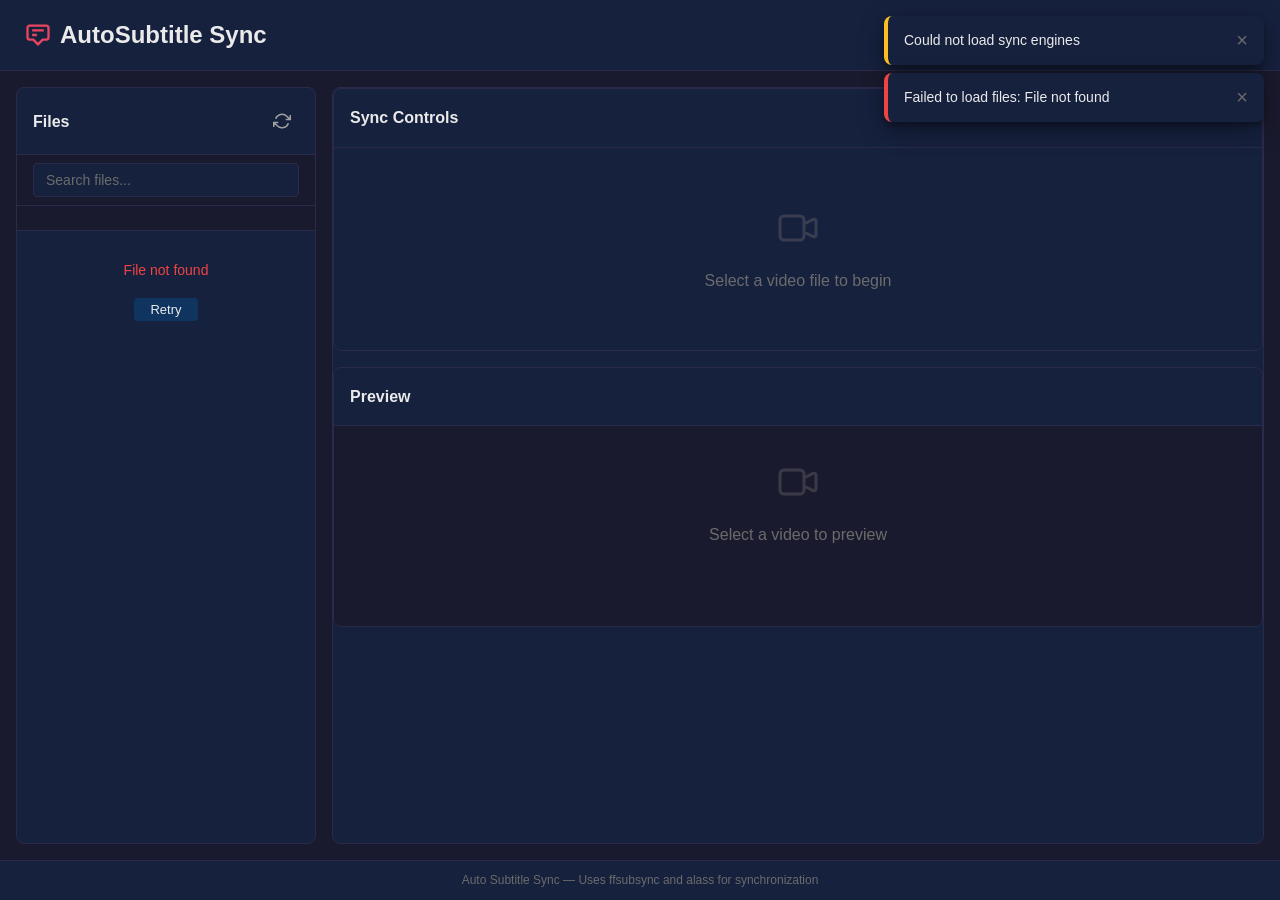
==== commit 9c406c96: "Add file search functionality: implement search input and clear button" ====
--- a/frontend/index.html
+++ b/frontend/index.html
@@ -35,6 +35,14 @@
                         </svg>
                     </button>
                 </div>
+                <div class="file-search">
+                    <input type="text" id="file-search-input" class="file-search-input" placeholder="Search files..." aria-label="Search files">
+                    <button id="clear-search" class="file-search-clear hidden" aria-label="Clear search">
+                        <svg viewBox="0 0 24 24" fill="none" stroke="currentColor" stroke-width="2" aria-hidden="true">
+                            <path d="M18 6L6 18M6 6l12 12"/>
+                        </svg>
+                    </button>
+                </div>
                 <nav id="breadcrumb" class="breadcrumb" aria-label="File path"></nav>
                 <div id="file-browser" class="file-browser" role="listbox" aria-label="File list"></div>
             </aside>
@@ -104,6 +112,21 @@
                                 </select>
                             </div>
 
+                            <div class="form-row advanced-options">
+                                <div class="form-group">
+                                    <label class="checkbox-label">
+                                        <input type="checkbox" id="skip-ads" checked>
+                                        <span>Skip advertisements</span>
+                                    </label>
+                                    <span class="form-hint">Filter out promotional entries</span>
+                                </div>
+                                <div class="form-group">
+                                    <label for="max-offset-seconds">Max Offset (seconds)</label>
+                                    <input type="number" id="max-offset-seconds" class="form-input" value="60" min="1" max="300" step="1">
+                                    <span class="form-hint">Maximum sync offset to search</span>
+                                </div>
+                            </div>
+
                             <div id="manual-options" class="manual-options hidden">
                                 <div class="form-row">
                                     <div class="form-group">
--- a/frontend/css/style.css
+++ b/frontend/css/style.css
@@ -226,6 +226,77 @@
     scrollbar-width: thin;
 }
 
+/* ============================================================
+   File Search
+   ============================================================ */
+.file-search {
+    padding: var(--space-sm) var(--space-md);
+    background: var(--bg-primary);
+    border-bottom: 1px solid var(--border-color);
+    position: relative;
+    flex-shrink: 0;
+}
+
+.file-search-input {
+    width: 100%;
+    background: var(--bg-secondary);
+    border: 1px solid var(--border-color);
+    border-radius: var(--radius-sm);
+    padding: 0.5rem 2rem 0.5rem 0.75rem;
+    color: var(--text-primary);
+    font-size: 0.875rem;
+    transition: border-color var(--transition);
+}
+
+.file-search-input:focus {
+    outline: none;
+    border-color: var(--accent-primary);
+}
+
+.file-search-input::placeholder {
+    color: var(--text-muted);
+}
+
+.file-search-clear {
+    position: absolute;
+    right: calc(var(--space-md) + 0.375rem);
+    top: 50%;
+    transform: translateY(-50%);
+    background: none;
+    border: none;
+    color: var(--text-muted);
+    cursor: pointer;
+    padding: 0.25rem;
+    display: flex;
+    align-items: center;
+    justify-content: center;
+    border-radius: var(--radius-sm);
+    transition: color var(--transition), background var(--transition);
+}
+
+.file-search-clear:hover {
+    color: var(--text-primary);
+    background: var(--bg-tertiary);
+}
+
+.file-search-clear svg {
+    width: 14px;
+    height: 14px;
+}
+
+.file-search-stats {
+    padding: 0.5rem var(--space-md);
+    background: var(--bg-primary);
+    border-bottom: 1px solid var(--border-color);
+    font-size: 0.75rem;
+    color: var(--text-muted);
+    flex-shrink: 0;
+}
+
+.file-item.hidden-by-filter {
+    display: none;
+}
+
 .breadcrumb-item {
     background: none;
     border: none;
@@ -951,3 +1022,21 @@
     height: 1rem;
     cursor: pointer;
 }
+
+/* Advanced options section */
+.advanced-options {
+    padding: var(--space-md);
+    background: var(--bg-tertiary);
+    border-radius: var(--radius);
+    border: 1px solid var(--border-color);
+}
+
+.advanced-options .form-group {
+    margin-bottom: 0;
+}
+
+.advanced-options .form-hint {
+    display: block;
+    margin-top: var(--space-xs);
+    font-size: 0.75rem;
+}
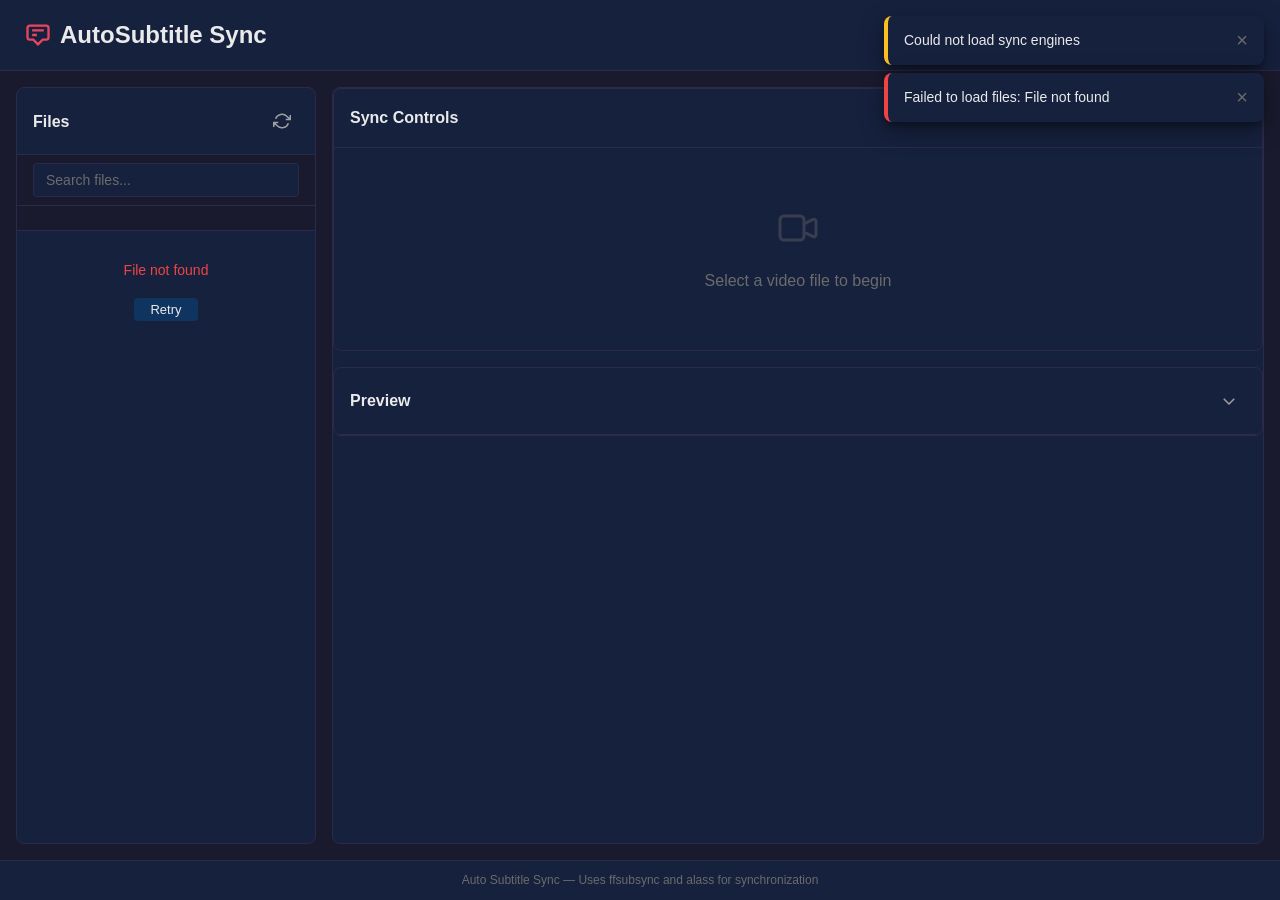
==== commit e9691e05: "Enhance preview functionality: add collapsible preview panel and update connection status handling" ====
--- a/frontend/index.html
+++ b/frontend/index.html
@@ -16,9 +16,9 @@
                 AutoSubtitle Sync
             </h1>
             <div class="header-status">
-                <span id="connection-status" class="status-indicator disconnected">
+                <span id="connection-status" class="status-indicator">
                     <span class="status-dot" aria-hidden="true"></span>
-                    <span class="status-text">Disconnected</span>
+                    <span class="status-text">Checking...</span>
                 </span>
             </div>
         </div>
@@ -215,15 +215,25 @@
                     </div>
                 </div>
 
-                <div class="panel-section">
-                    <div class="panel-header">
+                <div class="panel-section preview-panel-section collapsed" id="preview-panel-section">
+                    <div class="panel-header preview-panel-header">
                         <h2>Preview</h2>
-                        <div id="subtitle-toggle" class="subtitle-toggle hidden" role="group" aria-label="Subtitle display">
-                            <button id="show-original" class="btn btn-sm btn-toggle active">Original</button>
-                            <button id="show-synced" class="btn btn-sm btn-toggle">Synced</button>
-                        </div>
-                    </div>
-                    <div id="preview-container" class="preview-container">
+                        <div class="preview-header-actions">
+                            <div id="subtitle-toggle" class="subtitle-toggle hidden" role="group" aria-label="Subtitle display">
+                                <button id="show-original" class="btn btn-sm btn-toggle active">Original</button>
+                                <button id="show-synced" class="btn btn-sm btn-toggle">Synced</button>
+                            </div>
+                            <button id="preview-toggle-btn" class="btn btn-icon" aria-label="Expand preview" aria-expanded="false">
+                                <svg id="preview-expand-icon" viewBox="0 0 24 24" fill="none" stroke="currentColor" stroke-width="2" aria-hidden="true">
+                                    <path d="M19 9l-7 7-7-7"/>
+                                </svg>
+                                <svg id="preview-collapse-icon" class="hidden" viewBox="0 0 24 24" fill="none" stroke="currentColor" stroke-width="2" aria-hidden="true">
+                                    <path d="M5 15l7-7 7 7"/>
+                                </svg>
+                            </button>
+                        </div>
+                    </div>
+                    <div id="preview-container" class="preview-container preview-content">
                         <div id="no-video" class="no-video">
                             <svg viewBox="0 0 24 24" fill="none" stroke="currentColor" stroke-width="1.5" aria-hidden="true">
                                 <path d="M15 10l4.553-2.276A1 1 0 0121 8.618v6.764a1 1 0 01-1.447.894L15 14M5 18h8a2 2 0 002-2V8a2 2 0 00-2-2H5a2 2 0 00-2 2v8a2 2 0 002 2z"/>
--- a/frontend/css/style.css
+++ b/frontend/css/style.css
@@ -140,6 +140,12 @@
     animation: pulse 1s ease-in-out infinite;
 }
 
+/* Checking state - neutral color with subtle animation */
+.status-indicator:not(.connected):not(.disconnected):not(.syncing) .status-dot {
+    background: var(--text-muted);
+    animation: pulse 1.5s ease-in-out infinite;
+}
+
 @keyframes pulse {
     0%, 100% { opacity: 1; }
     50% { opacity: 0.4; }
@@ -801,6 +807,47 @@
 .subtitle-toggle {
     display: flex;
     gap: var(--space-xs);
+}
+
+/* Preview panel collapsible */
+.preview-header-actions {
+    display: flex;
+    align-items: center;
+    gap: var(--space-sm);
+}
+
+.preview-panel-section.collapsed .preview-content {
+    display: none;
+}
+
+.preview-panel-section.collapsed {
+    flex-shrink: 0;
+}
+
+.preview-panel-section {
+    transition: flex 0.2s ease;
+}
+
+#preview-toggle-btn svg {
+    width: 18px;
+    height: 18px;
+    transition: transform 0.2s ease;
+}
+
+.preview-panel-section.collapsed #preview-expand-icon {
+    display: block;
+}
+
+.preview-panel-section.collapsed #preview-collapse-icon {
+    display: none;
+}
+
+.preview-panel-section:not(.collapsed) #preview-expand-icon {
+    display: none;
+}
+
+.preview-panel-section:not(.collapsed) #preview-collapse-icon {
+    display: block;
 }
 
 /* ============================================================
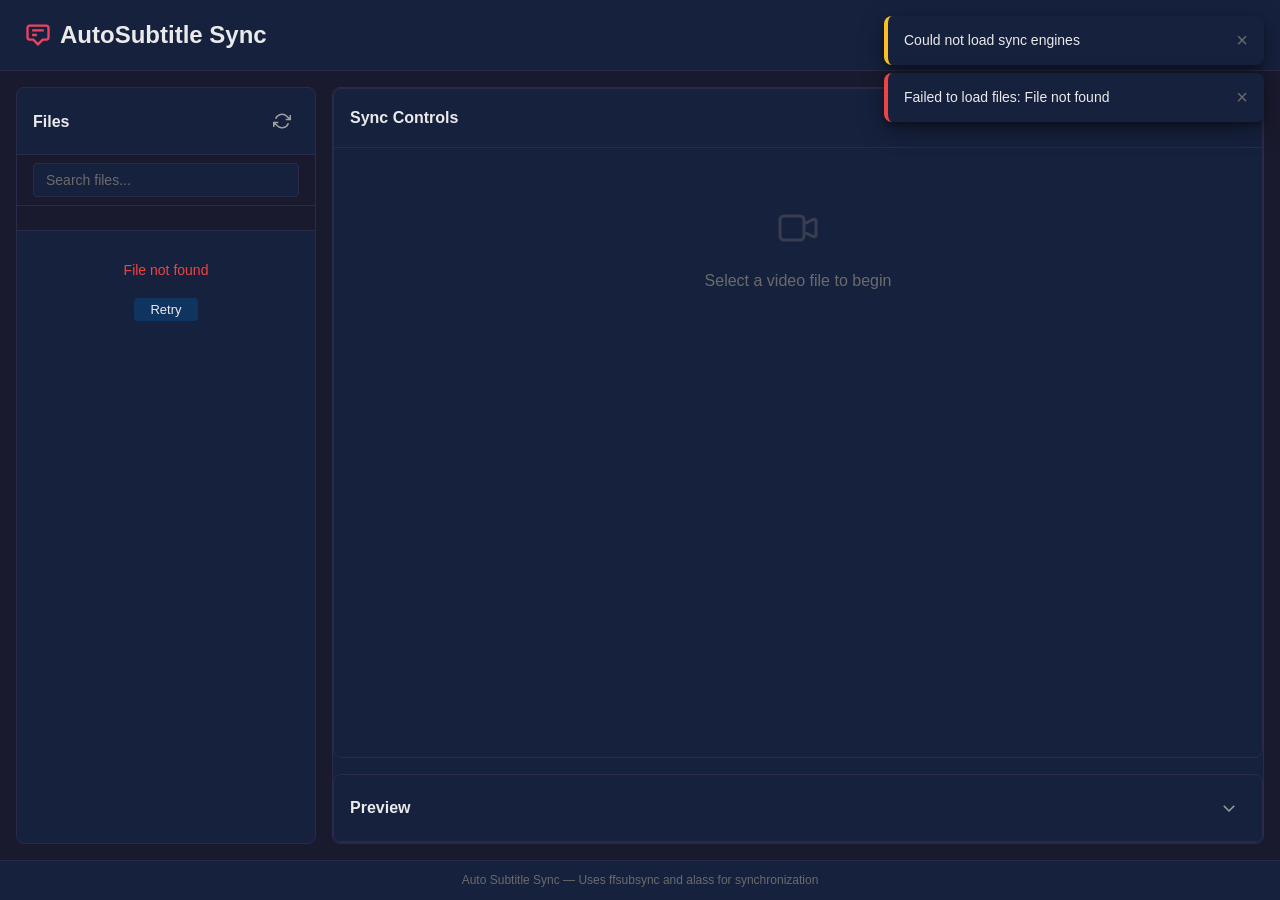
==== commit 3ae65f13: "Add health check endpoint and improve preview panel styling" ====
--- a/frontend/index.html
+++ b/frontend/index.html
@@ -227,7 +227,7 @@
                                 <svg id="preview-expand-icon" viewBox="0 0 24 24" fill="none" stroke="currentColor" stroke-width="2" aria-hidden="true">
                                     <path d="M19 9l-7 7-7-7"/>
                                 </svg>
-                                <svg id="preview-collapse-icon" class="hidden" viewBox="0 0 24 24" fill="none" stroke="currentColor" stroke-width="2" aria-hidden="true">
+                                <svg id="preview-collapse-icon" viewBox="0 0 24 24" fill="none" stroke="currentColor" stroke-width="2" aria-hidden="true">
                                     <path d="M5 15l7-7 7 7"/>
                                 </svg>
                             </button>
--- a/frontend/css/style.css
+++ b/frontend/css/style.css
@@ -127,7 +127,7 @@
     width: 8px;
     height: 8px;
     border-radius: 50%;
-    background: var(--error-color);
+    background: var(--text-muted);
     transition: background var(--transition);
 }
 
@@ -185,6 +185,19 @@
     gap: var(--space-md);
     overflow-y: auto;
     min-height: 0;
+}
+
+/* Make the sync controls section take available space */
+.main-panel > .panel-section:first-child {
+    flex: 1;
+    display: flex;
+    flex-direction: column;
+    min-height: 0;
+}
+
+/* Ensure preview panel stays at bottom when collapsed */
+.main-panel > .panel-section.preview-panel-section {
+    flex-shrink: 0;
 }
 
 .panel-section {
@@ -835,19 +848,19 @@
 }
 
 .preview-panel-section.collapsed #preview-expand-icon {
-    display: block;
+    display: block !important;
 }
 
 .preview-panel-section.collapsed #preview-collapse-icon {
-    display: none;
+    display: none !important;
 }
 
 .preview-panel-section:not(.collapsed) #preview-expand-icon {
-    display: none;
+    display: none !important;
 }
 
 .preview-panel-section:not(.collapsed) #preview-collapse-icon {
-    display: block;
+    display: block !important;
 }
 
 /* ============================================================
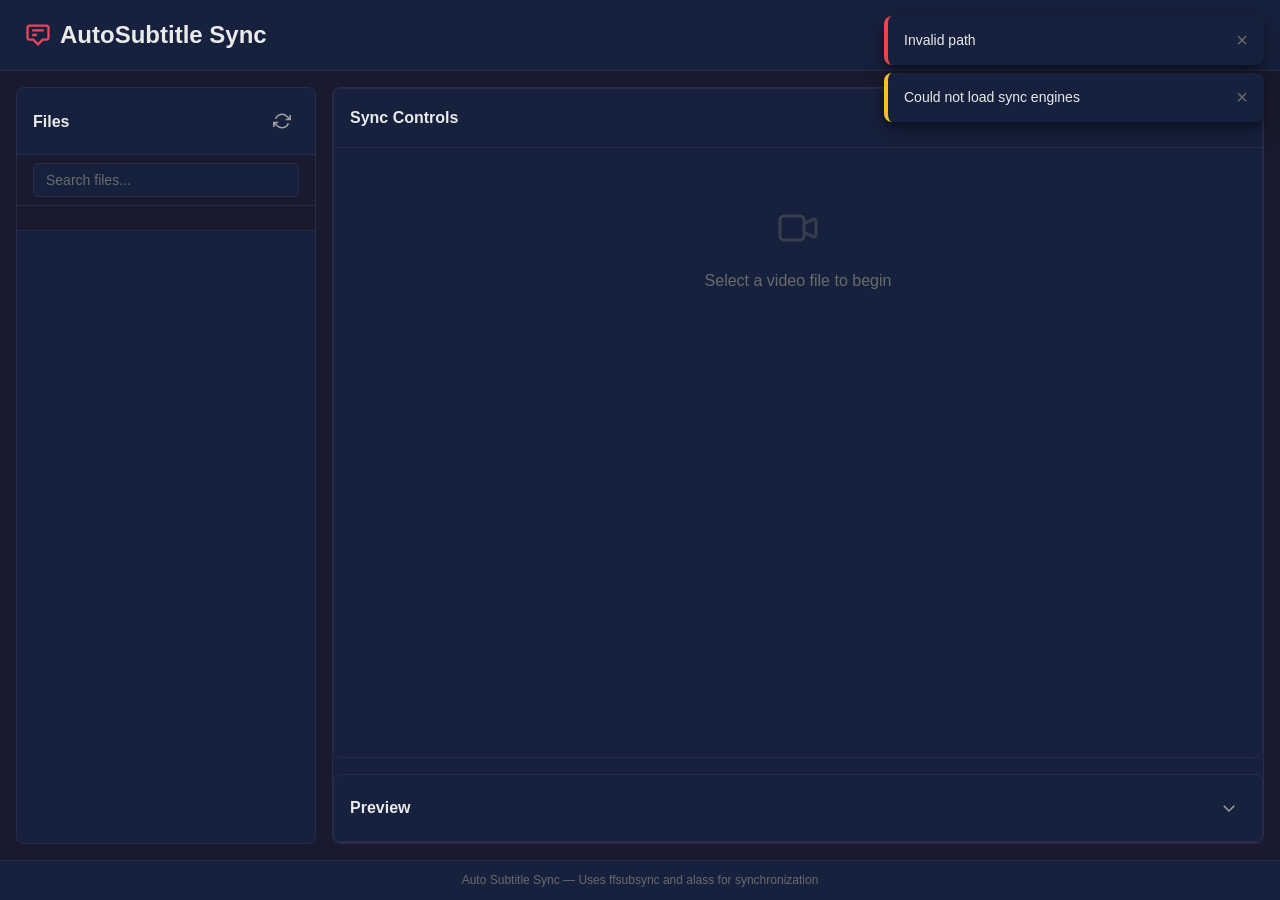
==== commit 7ff5fb22: "feat: Enhance error handling and DOM utilities - Introduced centralized error handling utilities in " ====
--- a/frontend/index.html
+++ b/frontend/index.html
@@ -3,9 +3,13 @@
 <head>
     <meta charset="UTF-8">
     <meta name="viewport" content="width=device-width, initial-scale=1.0">
+    <meta name="description" content="Synchronize subtitles with video files automatically using ffsubsync and alass">
     <title>Auto Subtitle Sync</title>
     <link rel="stylesheet" href="css/style.css">
 </head>
+<body>
+    <!-- Skip link for keyboard navigation -->
+    <a href="#main-content" class="sr-only" id="skip-link">Skip to main content</a>
 <body>
     <header class="header">
         <div class="header-content">
@@ -24,9 +28,9 @@
         </div>
     </header>
 
-    <main class="main-content">
+    <main class="main-content" id="main-content">
         <div class="panels-container">
-            <aside class="panel file-browser-panel">
+            <aside class="panel file-browser-panel" aria-label="File browser">
                 <div class="panel-header">
                     <h2>Files</h2>
                     <button id="refresh-files" class="btn btn-icon" aria-label="Refresh file list">
@@ -44,10 +48,10 @@
                     </button>
                 </div>
                 <nav id="breadcrumb" class="breadcrumb" aria-label="File path"></nav>
-                <div id="file-browser" class="file-browser" role="listbox" aria-label="File list"></div>
+                <div id="file-browser" class="file-browser" role="list" aria-label="File list"></div>
             </aside>
 
-            <section class="panel main-panel">
+            <section class="panel main-panel" aria-label="Sync controls">
                 <div class="panel-section">
                     <div class="panel-header">
                         <h2>Sync Controls</h2>
@@ -158,9 +162,9 @@
                         </div>
 
                         <!-- Progress section -->
-                        <div id="progress-section" class="progress-section hidden" aria-live="polite" role="status" aria-valuemin="0" aria-valuemax="100" aria-valuenow="0">
+                        <div id="progress-section" class="progress-section hidden" aria-live="polite" role="status" aria-atomic="true">
                             <div class="progress-bar-container">
-                                <div class="progress-bar" role="progressbar">
+                                <div class="progress-bar" role="progressbar" aria-valuenow="0" aria-valuemin="0" aria-valuemax="100" aria-label="Sync progress">
                                     <div id="progress-fill" class="progress-fill"></div>
                                 </div>
                                 <span id="progress-text" class="progress-text" aria-hidden="true">0%</span>
@@ -199,7 +203,7 @@
                                         Save to Folder
                                     </button>
                                     <label class="checkbox-label overwrite-toggle">
-                                        <input type="checkbox" id="overwrite-toggle" aria-label="Overwrite original subtitle">
+                                        <input type="checkbox" id="overwrite-toggle" aria-label="Overwrite original subtitle file">
                                         <span>Overwrite original subtitle</span>
                                     </label>
                                 </div>
@@ -219,11 +223,11 @@
                     <div class="panel-header preview-panel-header">
                         <h2>Preview</h2>
                         <div class="preview-header-actions">
-                            <div id="subtitle-toggle" class="subtitle-toggle hidden" role="group" aria-label="Subtitle display">
-                                <button id="show-original" class="btn btn-sm btn-toggle active">Original</button>
-                                <button id="show-synced" class="btn btn-sm btn-toggle">Synced</button>
-                            </div>
-                            <button id="preview-toggle-btn" class="btn btn-icon" aria-label="Expand preview" aria-expanded="false">
+                            <div id="subtitle-toggle" class="subtitle-toggle hidden" role="group" aria-label="Subtitle display toggle">
+                                <button id="show-original" class="btn btn-sm btn-toggle active" aria-pressed="true">Original</button>
+                                <button id="show-synced" class="btn btn-sm btn-toggle" aria-pressed="false">Synced</button>
+                            </div>
+                            <button id="preview-toggle-btn" class="btn btn-icon" aria-label="Expand preview" aria-expanded="false" aria-controls="preview-container">
                                 <svg id="preview-expand-icon" viewBox="0 0 24 24" fill="none" stroke="currentColor" stroke-width="2" aria-hidden="true">
                                     <path d="M19 9l-7 7-7-7"/>
                                 </svg>
@@ -233,7 +237,7 @@
                             </button>
                         </div>
                     </div>
-                    <div id="preview-container" class="preview-container preview-content">
+                    <div id="preview-container" class="preview-container preview-content" role="region" aria-label="Video preview">
                         <div id="no-video" class="no-video">
                             <svg viewBox="0 0 24 24" fill="none" stroke="currentColor" stroke-width="1.5" aria-hidden="true">
                                 <path d="M15 10l4.553-2.276A1 1 0 0121 8.618v6.764a1 1 0 01-1.447.894L15 14M5 18h8a2 2 0 002-2V8a2 2 0 00-2-2H5a2 2 0 00-2 2v8a2 2 0 002 2z"/>
@@ -241,9 +245,11 @@
                             <p>Select a video to preview</p>
                         </div>
                         <div id="video-player-wrapper" class="video-player-wrapper hidden">
-                            <video id="video-player" class="video-player" aria-label="Video preview"></video>
-                            <div id="subtitle-overlay" class="subtitle-overlay hidden" aria-hidden="true"></div>
-                            <div class="video-controls">
+                            <video id="video-player" class="video-player" aria-label="Video player">
+                                <track kind="subtitles" srclang="en" label="English" default />
+                            </video>
+                            <div id="subtitle-overlay" class="subtitle-overlay hidden" aria-live="polite" aria-atomic="true"></div>
+                            <div class="video-controls" role="group" aria-label="Video controls">
                                 <button id="play-pause" class="btn btn-icon" aria-label="Play">
                                     <svg id="play-icon" viewBox="0 0 24 24" fill="none" stroke="currentColor" stroke-width="2" aria-hidden="true">
                                         <path d="M14.752 11.168l-3.197-2.132A1 1 0 0010 9.87v4.263a1 1 0 001.555.832l3.197-2.132a1 1 0 000-1.664z"/>
@@ -253,7 +259,7 @@
                                     </svg>
                                 </button>
                                 <div class="seek-bar-container">
-                                    <input type="range" id="seek-bar" class="seek-bar" min="0" max="100" value="0" aria-label="Seek">
+                                    <input type="range" id="seek-bar" class="seek-bar" min="0" max="100" value="0" aria-label="Seek video">
                                     <span id="time-display" class="time-display" aria-live="off">0:00 / 0:00</span>
                                 </div>
                             </div>
@@ -268,7 +274,7 @@
         <p>Auto Subtitle Sync — Uses ffsubsync and alass for synchronization</p>
     </footer>
 
-    <div id="toast-container" class="toast-container" aria-live="assertive" aria-atomic="true"></div>
+    <div id="toast-container" class="toast-container" aria-live="polite" aria-atomic="true"></div>
 
     <script type="module" src="js/app.js"></script>
 </body>
--- a/frontend/css/style.css
+++ b/frontend/css/style.css
@@ -1,32 +1,48 @@
 /* ============================================================
-   Variables
+   CSS Variables
    ============================================================ */
 :root {
+    /* Background colors */
     --bg-primary:      #1a1a2e;
     --bg-secondary:    #16213e;
     --bg-tertiary:     #0f3460;
+    
+    /* Accent colors */
     --accent-primary:  #e94560;
     --accent-secondary:#ff6b6b;
+    
+    /* Text colors */
     --text-primary:    #eaeaea;
     --text-secondary:  #a0a0a0;
     --text-muted:      #6b6b6b;
+    
+    /* Semantic colors */
     --border-color:    #2a2a4a;
     --success-color:   #4ade80;
     --warning-color:   #fbbf24;
     --error-color:     #ef4444;
     --info-color:      #60a5fa;
+    
+    /* Effects */
     --shadow:          0 4px 6px -1px rgba(0, 0, 0, 0.3);
     --radius:          8px;
     --radius-sm:       4px;
     --transition:      0.2s ease;
+    
+    /* Focus styles */
     --focus-ring:      2px solid var(--accent-primary);
     --focus-offset:    2px;
+    
+    /* Spacing scale */
     --space-xs:        0.25rem;
     --space-sm:        0.5rem;
     --space-md:        1rem;
     --space-lg:        1.5rem;
     --space-xl:        2rem;
+    
+    /* Layout */
     --sidebar-width:   300px;
+    --max-content-width: 1800px;
 }
 
 /* ============================================================
@@ -75,11 +91,42 @@
 }
 
 /* ============================================================
-   Utilities
+   Utility Classes
    ============================================================ */
 .hidden {
     display: none !important;
 }
+
+.text-center { text-align: center; }
+.text-left { text-align: left; }
+.text-right { text-align: right; }
+
+.flex { display: flex; }
+.flex-col { flex-direction: column; }
+.items-center { align-items: center; }
+.justify-center { justify-content: center; }
+.justify-between { justify-content: space-between; }
+.gap-xs { gap: var(--space-xs); }
+.gap-sm { gap: var(--space-sm); }
+.gap-md { gap: var(--space-md); }
+.gap-lg { gap: var(--space-lg); }
+
+.mt-sm { margin-top: var(--space-sm); }
+.mt-md { margin-top: var(--space-md); }
+.mb-sm { margin-bottom: var(--space-sm); }
+.mb-md { margin-bottom: var(--space-md); }
+
+.p-xs { padding: var(--space-xs); }
+.p-sm { padding: var(--space-sm); }
+.p-md { padding: var(--space-md); }
+.p-lg { padding: var(--space-lg); }
+
+.w-full { width: 100%; }
+.h-full { height: 100%; }
+.flex-1 { flex: 1; }
+.flex-shrink-0 { flex-shrink: 0; }
+.overflow-hidden { overflow: hidden; }
+.overflow-auto { overflow: auto; }
 
 /* ============================================================
    Header
@@ -112,6 +159,14 @@
     height: 28px;
     color: var(--accent-primary);
 }
+
+/* Icon sizing utilities */
+.icon-sm { width: 16px; height: 16px; }
+.icon-md { width: 20px; height: 20px; }
+.icon-lg { width: 24px; height: 24px; }
+.icon-xl { width: 28px; height: 28px; }
+.icon-2xl { width: 32px; height: 32px; }
+.icon-4xl { width: 48px; height: 48px; }
 
 /* ============================================================
    Connection Status
@@ -741,7 +796,7 @@
 
 .subtitle-overlay {
     position: absolute;
-    bottom: 56px; /* above controls */
+    bottom: 50px; /* above controls */
     left: 0;
     right: 0;
     text-align: center;
@@ -769,8 +824,23 @@
     align-items: center;
     gap: var(--space-md);
     padding: 0.625rem var(--space-md);
-    background: var(--bg-secondary);
+    background: rgba(22, 33, 62, 0.95);
     border-top: 1px solid var(--border-color);
+    opacity: 0;
+    transition: opacity 0.3s ease;
+    position: absolute;
+    bottom: 0;
+    left: 0;
+    right: 0;
+    z-index: 10;
+}
+
+.video-player-wrapper:hover .video-controls {
+    opacity: 1;
+}
+
+.video-player-wrapper:hover {
+    cursor: pointer;
 }
 
 .seek-bar-container {
@@ -838,13 +908,13 @@
 }
 
 .preview-panel-section {
-    transition: flex 0.2s ease;
+    transition: flex var(--transition);
 }
 
 #preview-toggle-btn svg {
     width: 18px;
     height: 18px;
-    transition: transform 0.2s ease;
+    transition: transform var(--transition);
 }
 
 .preview-panel-section.collapsed #preview-expand-icon {
@@ -952,6 +1022,11 @@
     animation: spin 0.8s linear infinite;
 }
 
+/* Spinner size variants */
+.spinner-sm { width: 16px; height: 16px; }
+.spinner-md { width: 24px; height: 24px; }
+.spinner-lg { width: 32px; height: 32px; }
+
 @keyframes spin {
     to { transform: rotate(360deg); }
 }
@@ -961,6 +1036,24 @@
     font-size: 0.875rem;
     text-align: center;
 }
+
+/* ============================================================
+   Typography Utilities
+   ============================================================ */
+.text-xs { font-size: 0.75rem; }
+.text-sm { font-size: 0.875rem; }
+.text-base { font-size: 1rem; }
+.text-lg { font-size: 1.125rem; }
+.text-xl { font-size: 1.25rem; }
+
+.font-normal { font-weight: 400; }
+.font-medium { font-weight: 500; }
+.font-semibold { font-weight: 600; }
+.font-bold { font-weight: 700; }
+
+.text-muted { color: var(--text-muted); }
+.text-secondary { color: var(--text-secondary); }
+.text-primary { color: var(--text-primary); }
 
 /* ============================================================
    Footer
@@ -1100,3 +1193,14 @@
     margin-top: var(--space-xs);
     font-size: 0.75rem;
 }
+
+/* ============================================================
+   Reduced Motion Accessibility
+   ============================================================ */
+@media (prefers-reduced-motion: reduce) {
+    *, *::before, *::after {
+        animation-duration: 0.01ms !important;
+        animation-iteration-count: 1 !important;
+        transition-duration: 0.01ms !important;
+    }
+}
